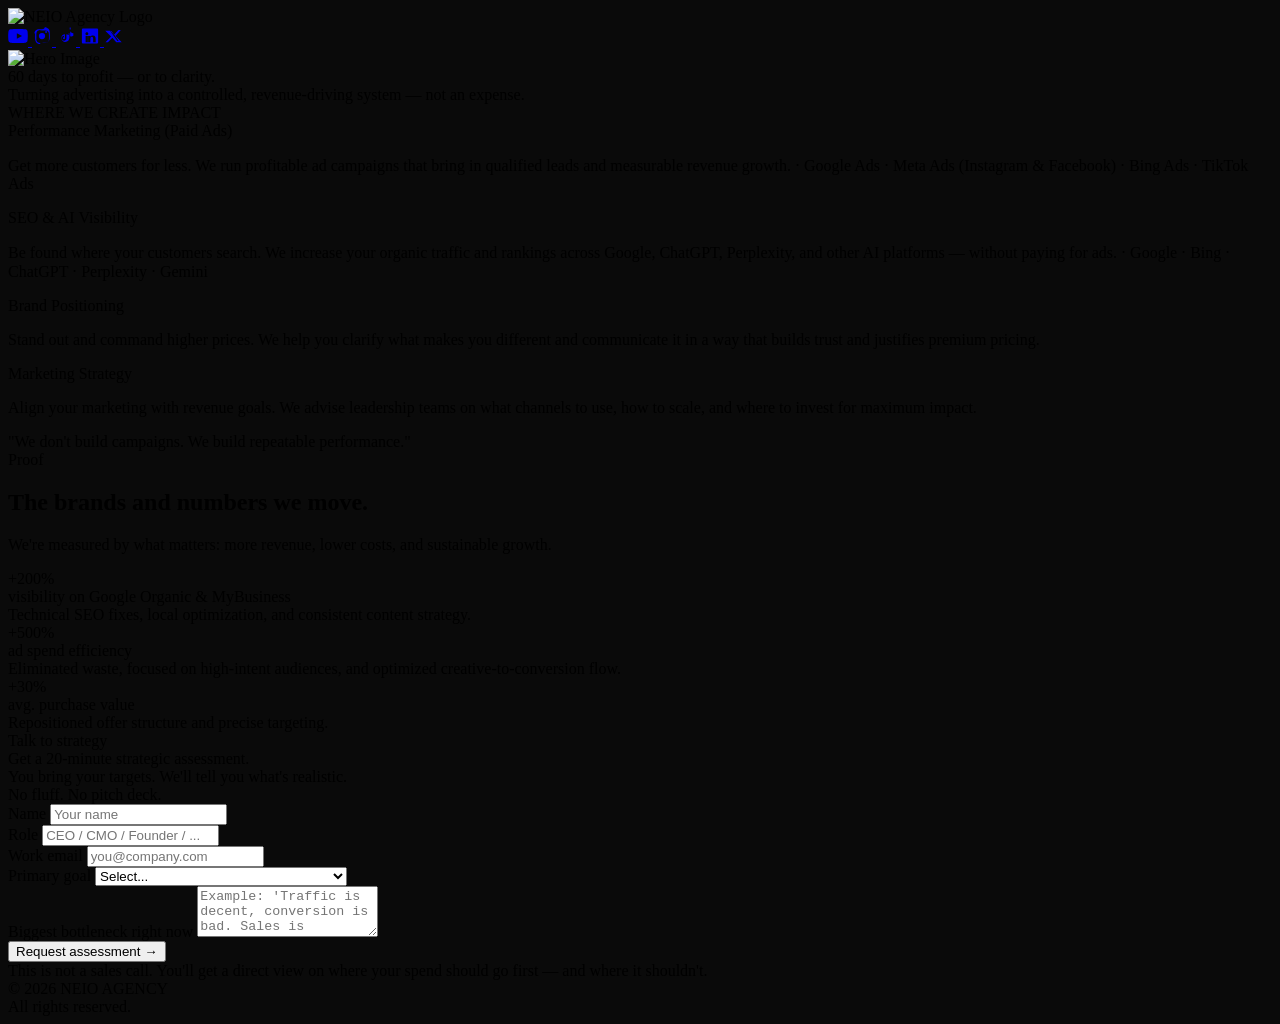
==== index.html @ 78f66f91 "Update index.html" ====
<!DOCTYPE html>
<html lang="en" class="bg-[#0A0A0A] text-[#F5F5F5] antialiased">
<head>
  <link rel="icon" type="image/png" href="/Favicon.png" />
  <meta charset="UTF-8" />
  <meta name="viewport" content="width=device-width,initial-scale=1" />
  <title>AGENCY — Because Not Everyone Is Online</title>
  <meta name="description" content="Performance marketing, conversion architecture, UX, and strategic advisory for CEOs, founders, and CMOs." />
  <script src="https://cdn.tailwindcss.com"></script>
  <script>
    tailwind.config = {
      theme: {
        extend: {
          colors: {
            bg: "#0A0A0A",
            panel: "#141414",
            line: "#2A2A2A",
            txt: "#F5F5F5",
            dim: "#8F8F8F",
          },
          boxShadow: {
            card: "0 24px 64px -8px rgba(0,0,0,0.6)",
            soft: "0 16px 40px -4px rgba(0,0,0,0.4)"
          },
          borderRadius: {
            "2xl": "1rem",
            "3xl": "1.5rem"
          }
        }
      }
    }
  </script>
  <style>
    body{font-feature-settings:"ss01" 1,"ss02" 1;background-color:#0A0A0A}
    .fade-image-container {
      position: relative;
      width: 100%;
      overflow: hidden;
      min-height: 400px;
      display: flex;
      align-items: center;
      justify-content: center;
    }
    .fade-image-container img {
      display: block;
      width: 100%;
      height: 400px;
      object-fit: cover;
      object-position: center;
      position: relative;
      z-index: 1;
    }
    .fade-image-container::before,
    .fade-image-container::after {
      content: "";
      position: absolute;
      top: 0;
      width: 16%;
      height: 100%;
      z-index: 2;
      pointer-events: none;
    }
    .fade-image-container::before {
      left: 0;
      background: linear-gradient(to right, #0A0A0A 0%, transparent 100%);
    }
    .fade-image-container::after {
      right: 0;
      background: linear-gradient(to left, #0A0A0A 0%, transparent 100%);
    }
    .fade-image-heading {
      position: absolute;
      top: 50%;
      left: 50%;
      transform: translate(-50%,-50%);
      z-index: 3;
      color: #fff;
      font-size: 2.5rem;
      text-align: center;
      font-weight: 700;
      text-shadow: 0 2px 12px #0A0A0A88;
      mix-blend-mode: lighten;
      white-space: normal;
      width: 80%;
      line-height: 1.1;
      letter-spacing: -0.02em;
    }
    @media (max-width: 600px) {
      .fade-image-container img {
        height: 250px;
      }
      .fade-image-heading {
        font-size: 1.2rem;
        width: 95%;
      }
      .fade-image-container {
        min-height: 250px;
      }
    }
  </style>
</head>
<body class="bg-bg text-txt flex flex-col min-h-screen">

  <!-- HEADER / LOGO & SOCIAL ICONS -->
  <header class="w-full border-b border-line/40 bg-[#0A0A0A]/80 backdrop-blur-sm relative z-10">
    <div class="max-w-6xl mx-auto px-6 py-4 flex items-center justify-between text-[12px] leading-none">
      <div class="flex items-center gap-4">
        <img src="https://raw.githubusercontent.com/SamiDlikan/Neio-Agency/main/NEIO%20225x225.png" alt="NEIO Agency Logo" class="h-20 w-20 rounded-full border border-line/40" />
      </div>
      <div class="flex space-x-6 items-center">
  <!-- YouTube -->
  <a href="https://www.youtube.com/@NEIOAgency" target="_blank" rel="noopener" aria-label="YouTube">
    <svg viewBox="0 0 32 32" fill="currentColor" width="20" height="20"><path d="M31.204 8.333c-.384-1.439-1.511-2.565-2.949-2.947C25.48 4.902 16 4.902 16 4.902s-9.48 0-12.255.484c-1.438.383-2.565 1.507-2.949 2.947C.308 11.119.308 16,.308 16s0 4.881.488 7.667c.384 1.439 1.511 2.564 2.949 2.947C6.52 27.098 16 27.098 16 27.098s9.48 0 12.255-.484c1.438-.383 2.565-1.507 2.949-2.947.488-2.786.488-7.667.488-7.667s0-4.881-.488-7.667zm-17.045 11.947V11.72l8.261 4.28-8.261 4.28z"/></svg>
  </a>
        <!-- Instagram -->
        <a href="https://www.instagram.com/neio.agency/" target="_blank" rel="noopener" aria-label="Instagram">
          <svg viewBox="0 0 32 32" fill="currentColor" width="20" height="20"><path d="M16 7c2.93 0 3.283.012 4.437.064C22.64 7.127 23.373 7.36 23.95 7.638c.558.265 1.012.604 1.455 1.047.444.443.782.896 1.047 1.455.279.575.511 1.308.574 2.513.052 1.154.064 1.507.064 4.437s-.012 3.283-.064 4.437c-.063 1.205-.295 1.938-.574 2.513-.265.559-.603 1.012-1.047 1.455-.443.443-.897.782-1.455 1.047-.577.278-1.309.511-2.513.574-1.154.052-1.507.064-4.437.064s-3.283-.012-4.437-.064c-1.204-.063-1.937-.296-2.513-.574-.559-.265-1.012-.604-1.455-1.047-.444-.443-.782-.896-1.047-1.455-.279-.575-.511-1.308-.574-2.513C7.012 19.72 7 19.367 7 16.5s.012-3.283.064-4.437c.063-1.205.295-1.938.574-2.513.265-.559.603-1.012 1.047-1.455.443-.443.897-.782 1.455-1.047.577-.278 1.309-.511 2.513-.574C12.716 7.012 13.07 7 16 7zm0-2C13.013 5 12.633 5.012 11.472 5.064c-1.313.06-2.222.276-3.121.576-1.012.33-1.814.753-2.617 1.556-.803.803-1.226 1.605-1.556 2.617-.3.899-.516 1.808-.576 3.121C5.012 10.367 5 10.747 5 13.734v4.531c.012 1.188.064 1.567.064 2.728.06 1.313.276 2.222.576 3.121.33 1.012.753 1.814 1.556 2.617.803.803 1.605 1.226 2.617 1.556.899.3 1.808.516 3.121.576C12.633 26.988 13.013 27 16 27c2.987 0 3.367-.012 4.528-.064 1.313-.06 2.222-.276 3.121-.576 1.012-.33 1.814-.753 2.617-1.556.803-.803 1.226-1.605 1.556-2.617.3-.899.516-1.808.576-3.121.052-1.154.064-1.507.064-4.528s-.012-3.373-.064-4.528c-.06-1.313-.276-2.222-.576-3.121-.33-1.012-.753-1.814-1.556-2.617-.803-.803-1.605-1.226-2.617-1.556-.899-.3-1.808-.516-3.121-.576C19.367 5.012 18.987 5 16 5z"/><circle cx="16" cy="16" r="5"/><circle cx="22.5" cy="9.5" r="1.5"/></svg>
        </a>
        <!-- TikTok -->
        <a href="https://www.tiktok.com/@neio.agency?lang=de-DE" target="_blank" rel="noopener" aria-label="TikTok">
  <svg viewBox="0 0 32 32" fill="currentColor" width="20" height="20"><path d="M21.48 11.78v7.01c0 3.92-3.33 7.11-7.44 6.67-3.22-.35-5.58-3.23-5.51-6.53.06-3.13 2.72-5.58 5.76-5.6V19.4c0 .91-.74 1.63-1.66 1.59-.87-.03-1.52-.78-1.5-1.65.02-.85.73-1.53 1.59-1.5.02 0 .04.01.06.01v-2.09c-2.09.02-3.78 1.74-3.75 3.81.03 2.13 1.81 3.87 3.94 3.85 2.04-.02 3.7-1.67 3.7-3.71v-6.34c.84.37 1.77.58 2.74.58.41 0 .81-.03 1.21-.08v-2c-.77.11-1.54.03-2.21-.21zm1.21-5.15v9.81c1.71.7 3.68.4 5.06-.87V11.7c-1.51 0-2.84-.61-3.81-1.59-.71-.71-1.19-1.6-1.25-2.62zm-1.21-4.11h2V5.7c-.53 0-1.04-.06-1.55-.19V2.52z"/></svg>
</a>
     <!-- LinkedIn -->
  <a href="https://www.linkedin.com/company/neio-agency/?viewAsMember=true" target="_blank" rel="noopener" aria-label="LinkedIn">
    <svg viewBox="0 0 32 32" fill="currentColor" width="20" height="20"><path d="M27 4H5c-1.1 0-2 .9-2 2v20c0 1.1.9 2 2 2h22c1.1 0 2-.9 2-2V6c0-1.1-.9-2-2-2zm-14 22h-4v-10h4v10zm-2-11.2c-1.28 0-2.32-1.05-2.32-2.35s1.04-2.35 2.32-2.35 2.32 1.05 2.32 2.35c0 1.3-1.04 2.35-2.32 2.35zm14 11.2h-4v-5.61c0-1.47-.03-3.37-2.06-3.37-2.06 0-2.37 1.61-2.37 3.27v5.71h-4v-10h3.85v1.35h.06c.54-.97 1.84-2 3.79-2 4.05 0 4.8 2.67 4.8 6.13v4.52z"/></svg>
  </a>

  <!-- X / Twitter -->
  <a href="https://x.com/neio_agency" target="_blank" rel="noopener" aria-label="X">
    <svg viewBox="0 0 32 32" fill="currentColor" width="20" height="20"><path d="M23.079 6.52h3.831l-8.372 9.57 9.87 9.89H19.606l-6.243-7.066-7.137 7.066H2.393l8.987-9.09-9.42-9.37h8.225l5.686 6.426zm-1.657 17.34h2.125L11.96 8.01h-2.091z"/></svg>
  </a>
      </div>
    </div>
  </header>

  <main class="flex-1 flex flex-col gap-24 pb-24">
    <section class="pt-5 md:pt-10 px-0">
<div class="relative w-full h-screen overflow-hidden bg-black">
  <img 
    src="https://raw.githubusercontent.com/SamiDlikan/Neio-Agency/main/IMG_6961.JPG" 
    alt="Hero Image" 
    class="w-full h-full object-cover"
  />
  <div class="absolute inset-0 bg-black/40 flex flex-col items-center justify-center text-center px-6 py-20 md:px-12 lg:px-24">
    <div class="text-4xl md:text-6xl lg:text-7xl font-bold text-white mb-6 leading-none tracking-tight">
      60 days to profit — or to clarity.
    </div>
    <div class="text-base md:text-lg lg:text-xl xl:text-2xl text-white/90 max-w-2xl mx-auto leading-relaxed">
      Turning advertising into a controlled, revenue-driving system — not an expense.
    </div>
  </div>
</div>
<section class="px-6 mt-2 flex justify-center">
  <div class="max-w-2xl mx-auto bg-panel border border-line/60 rounded-3xl shadow-card p-6 flex flex-col gap-6 items-center">
    <div class="text-xs font-medium uppercase text-dim tracking-wider mb-2 text-center">
      WHERE WE CREATE IMPACT
    </div>
    <div class="grid gap-6 text-sm leading-relaxed w-full">
      <div>
        <div class="text-txt font-medium tracking-tight text-center">Performance Marketing (Paid Ads)</div>
        <p class="text-dim text-[13px] leading-relaxed text-center">
          Get more customers for less. We run profitable ad campaigns that bring in qualified leads and measurable revenue growth. ⋅ Google Ads ⋅ Meta Ads (Instagram & Facebook) ⋅ Bing Ads ⋅ TikTok Ads
        </p>
      </div>
      <div>
        <div class="text-txt font-medium tracking-tight text-center">SEO & AI Visibility</div>
        <p class="text-dim text-[13px] leading-relaxed text-center">
          Be found where your customers search. We increase your organic traffic and rankings across Google, ChatGPT, Perplexity, and other AI platforms — without paying for ads. ⋅ Google ⋅ Bing ⋅ ChatGPT ⋅ Perplexity ⋅ Gemini
        </p>
      </div>
      <div>
        <div class="text-txt font-medium tracking-tight text-center">Brand Positioning</div>
        <p class="text-dim text-[13px] leading-relaxed text-center">
          Stand out and command higher prices. We help you clarify what makes you different and communicate it in a way that builds trust and justifies premium pricing.
        </p>
      </div>
      <div>
        <div class="text-txt font-medium tracking-tight text-center">Marketing Strategy</div>
        <p class="text-dim text-[13px] leading-relaxed text-center">
          Align your marketing with revenue goals. We advise leadership teams on what channels to use, how to scale, and where to invest for maximum impact.
        </p>
      </div>
    </div>
    <div class="text-[10px] text-dim leading-relaxed pt-2 border-t border-line/40 text-center">
      "We don't build campaigns. We build repeatable performance."
    </div>
  </div>

<section class="px-6 mt-16 md:mt-24 lg:mt-32">
  <div class="max-w-6xl mx-auto flex flex-col gap-8">
    <div>
      <div class="text-xs font-medium uppercase text-dim tracking-wider">
        Proof
      </div>
      <h2 class="text-xl md:text-2xl font-semibold text-txt tracking-tight mt-2">
        The brands and numbers we move.
      </h2>
      <p class="text-dim text-sm md:text-base leading-relaxed mt-4 max-w-2xl">
        We're measured by what matters: more revenue, lower costs, and sustainable growth.
      </p>
    </div>
    <div class="grid grid-cols-1 gap-6 max-w-2xl mx-auto">
      <div class="bg-panel border border-line/60 rounded-2xl p-6 flex flex-col gap-3 shadow-soft">
        <div class="text-3xl font-semibold text-txt leading-none tracking-tight">
          +200%
        </div>
        <div class="text-txt/80 text-sm font-medium leading-snug">
          visibility on Google Organic & MyBusiness
        </div>
        <div class="text-dim text-[12px] leading-relaxed">
          Technical SEO fixes, local optimization, and consistent content strategy.
        </div>
      </div>
      <div class="bg-panel border border-line/60 rounded-2xl p-6 flex flex-col gap-3 shadow-soft">
        <div class="text-3xl font-semibold text-txt leading-none tracking-tight">
          +500%
        </div>
        <div class="text-txt/80 text-sm font-medium leading-snug">
          ad spend efficiency
        </div>
        <div class="text-dim text-[12px] leading-relaxed">
          Eliminated waste, focused on high-intent audiences, and optimized creative-to-conversion flow.
        </div>
      </div>
      <div class="bg-panel border border-line/60 rounded-2xl p-6 flex flex-col gap-3 shadow-soft">
        <div class="text-3xl font-semibold text-txt leading-none tracking-tight">
          +30%
        </div>
        <div class="text-txt/80 text-sm font-medium leading-snug">
          avg. purchase value
        </div>
        <div class="text-dim text-[12px] leading-relaxed">
          Repositioned offer structure and precise targeting.
        </div>
      </div>
    </div>
  </div>
</section>

   <section id="contact" class="px-6 mt-16 md:mt-24 lg:mt-32">
       <div class="max-w-xl mx-auto w-full bg-panel border border-line/60 rounded-3xl shadow-card p-6 flex flex-col gap-6">
        <div class="flex flex-col gap-2">
          <div class="text-xs font-medium uppercase text-dim tracking-wider">
            Talk to strategy
          </div>
          <div class="text-lg md:text-xl font-semibold text-txt leading-tight tracking-tight">
            Get a 20-minute strategic assessment.
          </div>
          <div class="text-[12px] text-dim leading-relaxed">
            You bring your targets. We'll tell you what's realistic.<br>No fluff. No pitch deck.
          </div>
        </div>
        <form
  class="grid gap-4 text-sm"
  action="https://formspree.io/f/meovjjww"
  method="POST"
>
  <div class="grid md:grid-cols-2 gap-4">
    <div class="flex flex-col gap-2">
      <label class="text-[11px] text-dim">Name</label>
      <input
        required
        name="name"
        class="bg-bg border border-line/60 rounded-xl px-4 py-3 text-txt placeholder:text-dim/50 text-sm focus:outline-none focus:border-[#F5F5F5]/80"
        placeholder="Your name"
        type="text"
      />
    </div>

    <div class="flex flex-col gap-2">
      <label class="text-[11px] text-dim">Role</label>
      <input
        required
        name="role"
        class="bg-bg border border-line/60 rounded-xl px-4 py-3 text-txt placeholder:text-dim/50 text-sm focus:outline-none focus:border-[#F5F5F5]/80"
        placeholder="CEO / CMO / Founder / ..."
        type="text"
      />
    </div>
  </div>

  <div class="grid md:grid-cols-2 gap-4">
    <div class="flex flex-col gap-2">
      <label class="text-[11px] text-dim">Work email</label>
      <input
        required
        name="email"
        type="email"
        class="bg-bg border border-line/60 rounded-xl px-4 py-3 text-txt placeholder:text-dim/50 text-sm focus:outline-none focus:border-[#F5F5F5]/80"
        placeholder="you@company.com"
      />
    </div>

    <div class="flex flex-col gap-2">
      <label class="text-[11px] text-dim">Primary goal</label>
      <select
        required
        name="goal"
        class="bg-bg border border-line/60 rounded-xl px-4 py-3 text-txt text-sm focus:outline-none focus:border-[#F5F5F5]/80"
      >
        <option value="">Select...</option>
        <option>Increase qualified pipeline</option>
        <option>Stabilize acquisition cost</option>
        <option>Improve conversion rate</option>
        <option>Reposition brand / justify higher pricing</option>
        <option>Build internal marketing capability</option>
      </select>
    </div>
  </div>

  <div class="flex flex-col gap-2">
    <label class="text-[11px] text-dim">Biggest bottleneck right now</label>
    <textarea
      name="bottleneck"
      rows="3"
      class="bg-bg border border-line/60 rounded-xl px-4 py-3 text-txt placeholder:text-dim/50 text-sm focus:outline-none focus:border-[#F5F5F5]/80"
      placeholder="Example: 'Traffic is decent, conversion is bad. Sales is complaining about lead quality.'"
    ></textarea>
  </div>

  <button
    type="submit"
    class="bg-[#F5F5F5] text-[#0A0A0A] font-semibold text-sm rounded-xl px-4 py-3 text-center hover:opacity-90 transition"
  >
    Request assessment →
  </button>

  <div class="text-[10px] text-dim leading-relaxed">
    This is not a sales call. You'll get a direct view on where your spend should
    go first — and where it shouldn't.
  </div>
</form>

      </div>
    </section>
  </main>

  <footer class="border-t border-line/40 bg-[#0A0A0A]/60 backdrop-blur-md">
    <div class="max-w-6xl mx-auto px-6 py-12 text-[11px] text-dim flex flex-row gap-4 md:items-start md:justify-between">
      <div class="flex flex-col gap-1 text-dim/80">
        
       
      </div>
      <div class="flex flex-col gap-1 text-dim/60 text-right md:text-left">
        <div>© <span id="year"></span> NEIO AGENCY</div>
        <div>All rights reserved.</div>
      </div>
    </div>
  </footer>
  <script>
    document.getElementById("year").textContent = new Date().getFullYear();
  </script>
</body>
</html>
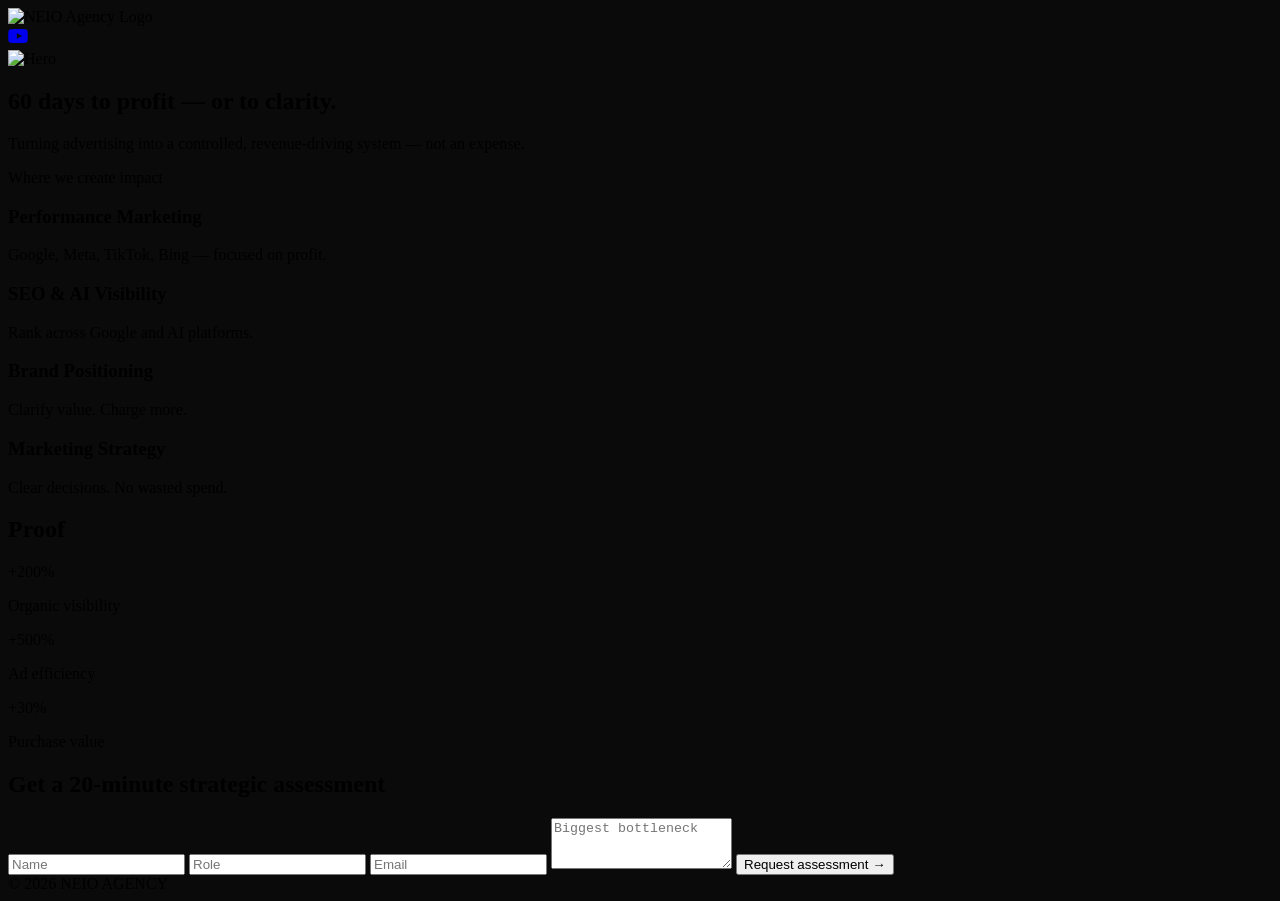
==== commit d3787b14: "Update index.html" ====
--- a/index.html
+++ b/index.html
@@ -6,6 +6,7 @@
   <meta name="viewport" content="width=device-width,initial-scale=1" />
   <title>AGENCY — Because Not Everyone Is Online</title>
   <meta name="description" content="Performance marketing, conversion architecture, UX, and strategic advisory for CEOs, founders, and CMOs." />
+
   <script src="https://cdn.tailwindcss.com"></script>
   <script>
     tailwind.config = {
@@ -30,326 +31,133 @@
       }
     }
   </script>
+
   <style>
-    body{font-feature-settings:"ss01" 1,"ss02" 1;background-color:#0A0A0A}
-    .fade-image-container {
-      position: relative;
-      width: 100%;
-      overflow: hidden;
-      min-height: 400px;
-      display: flex;
-      align-items: center;
-      justify-content: center;
-    }
-    .fade-image-container img {
-      display: block;
-      width: 100%;
-      height: 400px;
-      object-fit: cover;
-      object-position: center;
-      position: relative;
-      z-index: 1;
-    }
-    .fade-image-container::before,
-    .fade-image-container::after {
-      content: "";
-      position: absolute;
-      top: 0;
-      width: 16%;
-      height: 100%;
-      z-index: 2;
-      pointer-events: none;
-    }
-    .fade-image-container::before {
-      left: 0;
-      background: linear-gradient(to right, #0A0A0A 0%, transparent 100%);
-    }
-    .fade-image-container::after {
-      right: 0;
-      background: linear-gradient(to left, #0A0A0A 0%, transparent 100%);
-    }
-    .fade-image-heading {
-      position: absolute;
-      top: 50%;
-      left: 50%;
-      transform: translate(-50%,-50%);
-      z-index: 3;
-      color: #fff;
-      font-size: 2.5rem;
-      text-align: center;
-      font-weight: 700;
-      text-shadow: 0 2px 12px #0A0A0A88;
-      mix-blend-mode: lighten;
-      white-space: normal;
-      width: 80%;
-      line-height: 1.1;
-      letter-spacing: -0.02em;
-    }
-    @media (max-width: 600px) {
-      .fade-image-container img {
-        height: 250px;
-      }
-      .fade-image-heading {
-        font-size: 1.2rem;
-        width: 95%;
-      }
-      .fade-image-container {
-        min-height: 250px;
-      }
+    body {
+      font-feature-settings: "ss01" 1, "ss02" 1;
+      background-color: #0A0A0A;
     }
   </style>
 </head>
+
 <body class="bg-bg text-txt flex flex-col min-h-screen">
 
-  <!-- HEADER / LOGO & SOCIAL ICONS -->
-  <header class="w-full border-b border-line/40 bg-[#0A0A0A]/80 backdrop-blur-sm relative z-10">
-    <div class="max-w-6xl mx-auto px-6 py-4 flex items-center justify-between text-[12px] leading-none">
-      <div class="flex items-center gap-4">
-        <img src="https://raw.githubusercontent.com/SamiDlikan/Neio-Agency/main/NEIO%20225x225.png" alt="NEIO Agency Logo" class="h-20 w-20 rounded-full border border-line/40" />
-      </div>
-      <div class="flex space-x-6 items-center">
-  <!-- YouTube -->
-  <a href="https://www.youtube.com/@NEIOAgency" target="_blank" rel="noopener" aria-label="YouTube">
-    <svg viewBox="0 0 32 32" fill="currentColor" width="20" height="20"><path d="M31.204 8.333c-.384-1.439-1.511-2.565-2.949-2.947C25.48 4.902 16 4.902 16 4.902s-9.48 0-12.255.484c-1.438.383-2.565 1.507-2.949 2.947C.308 11.119.308 16,.308 16s0 4.881.488 7.667c.384 1.439 1.511 2.564 2.949 2.947C6.52 27.098 16 27.098 16 27.098s9.48 0 12.255-.484c1.438-.383 2.565-1.507 2.949-2.947.488-2.786.488-7.667.488-7.667s0-4.881-.488-7.667zm-17.045 11.947V11.72l8.261 4.28-8.261 4.28z"/></svg>
-  </a>
-        <!-- Instagram -->
-        <a href="https://www.instagram.com/neio.agency/" target="_blank" rel="noopener" aria-label="Instagram">
-          <svg viewBox="0 0 32 32" fill="currentColor" width="20" height="20"><path d="M16 7c2.93 0 3.283.012 4.437.064C22.64 7.127 23.373 7.36 23.95 7.638c.558.265 1.012.604 1.455 1.047.444.443.782.896 1.047 1.455.279.575.511 1.308.574 2.513.052 1.154.064 1.507.064 4.437s-.012 3.283-.064 4.437c-.063 1.205-.295 1.938-.574 2.513-.265.559-.603 1.012-1.047 1.455-.443.443-.897.782-1.455 1.047-.577.278-1.309.511-2.513.574-1.154.052-1.507.064-4.437.064s-3.283-.012-4.437-.064c-1.204-.063-1.937-.296-2.513-.574-.559-.265-1.012-.604-1.455-1.047-.444-.443-.782-.896-1.047-1.455-.279-.575-.511-1.308-.574-2.513C7.012 19.72 7 19.367 7 16.5s.012-3.283.064-4.437c.063-1.205.295-1.938.574-2.513.265-.559.603-1.012 1.047-1.455.443-.443.897-.782 1.455-1.047.577-.278 1.309-.511 2.513-.574C12.716 7.012 13.07 7 16 7zm0-2C13.013 5 12.633 5.012 11.472 5.064c-1.313.06-2.222.276-3.121.576-1.012.33-1.814.753-2.617 1.556-.803.803-1.226 1.605-1.556 2.617-.3.899-.516 1.808-.576 3.121C5.012 10.367 5 10.747 5 13.734v4.531c.012 1.188.064 1.567.064 2.728.06 1.313.276 2.222.576 3.121.33 1.012.753 1.814 1.556 2.617.803.803 1.605 1.226 2.617 1.556.899.3 1.808.516 3.121.576C12.633 26.988 13.013 27 16 27c2.987 0 3.367-.012 4.528-.064 1.313-.06 2.222-.276 3.121-.576 1.012-.33 1.814-.753 2.617-1.556.803-.803 1.226-1.605 1.556-2.617.3-.899.516-1.808.576-3.121.052-1.154.064-1.507.064-4.528s-.012-3.373-.064-4.528c-.06-1.313-.276-2.222-.576-3.121-.33-1.012-.753-1.814-1.556-2.617-.803-.803-1.605-1.226-2.617-1.556-.899-.3-1.808-.516-3.121-.576C19.367 5.012 18.987 5 16 5z"/><circle cx="16" cy="16" r="5"/><circle cx="22.5" cy="9.5" r="1.5"/></svg>
-        </a>
-        <!-- TikTok -->
-        <a href="https://www.tiktok.com/@neio.agency?lang=de-DE" target="_blank" rel="noopener" aria-label="TikTok">
-  <svg viewBox="0 0 32 32" fill="currentColor" width="20" height="20"><path d="M21.48 11.78v7.01c0 3.92-3.33 7.11-7.44 6.67-3.22-.35-5.58-3.23-5.51-6.53.06-3.13 2.72-5.58 5.76-5.6V19.4c0 .91-.74 1.63-1.66 1.59-.87-.03-1.52-.78-1.5-1.65.02-.85.73-1.53 1.59-1.5.02 0 .04.01.06.01v-2.09c-2.09.02-3.78 1.74-3.75 3.81.03 2.13 1.81 3.87 3.94 3.85 2.04-.02 3.7-1.67 3.7-3.71v-6.34c.84.37 1.77.58 2.74.58.41 0 .81-.03 1.21-.08v-2c-.77.11-1.54.03-2.21-.21zm1.21-5.15v9.81c1.71.7 3.68.4 5.06-.87V11.7c-1.51 0-2.84-.61-3.81-1.59-.71-.71-1.19-1.6-1.25-2.62zm-1.21-4.11h2V5.7c-.53 0-1.04-.06-1.55-.19V2.52z"/></svg>
-</a>
-     <!-- LinkedIn -->
-  <a href="https://www.linkedin.com/company/neio-agency/?viewAsMember=true" target="_blank" rel="noopener" aria-label="LinkedIn">
-    <svg viewBox="0 0 32 32" fill="currentColor" width="20" height="20"><path d="M27 4H5c-1.1 0-2 .9-2 2v20c0 1.1.9 2 2 2h22c1.1 0 2-.9 2-2V6c0-1.1-.9-2-2-2zm-14 22h-4v-10h4v10zm-2-11.2c-1.28 0-2.32-1.05-2.32-2.35s1.04-2.35 2.32-2.35 2.32 1.05 2.32 2.35c0 1.3-1.04 2.35-2.32 2.35zm14 11.2h-4v-5.61c0-1.47-.03-3.37-2.06-3.37-2.06 0-2.37 1.61-2.37 3.27v5.71h-4v-10h3.85v1.35h.06c.54-.97 1.84-2 3.79-2 4.05 0 4.8 2.67 4.8 6.13v4.52z"/></svg>
-  </a>
+<!-- HEADER -->
+<header class="w-full border-b border-line/40 bg-[#0A0A0A]/80 backdrop-blur-sm">
+  <div class="max-w-6xl mx-auto px-6 py-4 flex items-center justify-between text-[12px]">
+    <img src="https://raw.githubusercontent.com/SamiDlikan/Neio-Agency/main/NEIO%20225x225.png"
+         alt="NEIO Agency Logo"
+         class="h-20 w-20 rounded-full border border-line/40" />
 
-  <!-- X / Twitter -->
-  <a href="https://x.com/neio_agency" target="_blank" rel="noopener" aria-label="X">
-    <svg viewBox="0 0 32 32" fill="currentColor" width="20" height="20"><path d="M23.079 6.52h3.831l-8.372 9.57 9.87 9.89H19.606l-6.243-7.066-7.137 7.066H2.393l8.987-9.09-9.42-9.37h8.225l5.686 6.426zm-1.657 17.34h2.125L11.96 8.01h-2.091z"/></svg>
-  </a>
-      </div>
-    </div>
-  </header>
-
-  <main class="flex-1 flex flex-col gap-24 pb-24">
-    <section class="pt-5 md:pt-10 px-0">
-<div class="relative w-full h-screen overflow-hidden bg-black">
-  <img 
-    src="https://raw.githubusercontent.com/SamiDlikan/Neio-Agency/main/IMG_6961.JPG" 
-    alt="Hero Image" 
-    class="w-full h-full object-cover"
-  />
-  <div class="absolute inset-0 bg-black/40 flex flex-col items-center justify-center text-center px-6 py-20 md:px-12 lg:px-24">
-    <div class="text-4xl md:text-6xl lg:text-7xl font-bold text-white mb-6 leading-none tracking-tight">
-      60 days to profit — or to clarity.
-    </div>
-    <div class="text-base md:text-lg lg:text-xl xl:text-2xl text-white/90 max-w-2xl mx-auto leading-relaxed">
-      Turning advertising into a controlled, revenue-driving system — not an expense.
+    <div class="flex gap-6 items-center">
+      <!-- Social icons unchanged -->
+      <!-- YouTube -->
+      <a href="https://www.youtube.com/@NEIOAgency" target="_blank" rel="noopener">
+        <svg viewBox="0 0 32 32" fill="currentColor" width="20" height="20">
+          <path d="M31.204 8.333c-.384-1.439-1.511-2.565-2.949-2.947C25.48 4.902 16 4.902 16 4.902s-9.48 0-12.255.484c-1.438.383-2.565 1.507-2.949 2.947C.308 11.119.308 16 .308 16s0 4.881.488 7.667c.384 1.439 1.511 2.564 2.949 2.947C6.52 27.098 16 27.098 16 27.098s9.48 0 12.255-.484c1.438-.383 2.565-1.507 2.949-2.947.488-2.786.488-7.667.488-7.667s0-4.881-.488-7.667zm-17.045 11.947V11.72l8.261 4.28-8.261 4.28z"/>
+        </svg>
+      </a>
     </div>
   </div>
-</div>
-<section class="px-6 mt-2 flex justify-center">
-  <div class="max-w-2xl mx-auto bg-panel border border-line/60 rounded-3xl shadow-card p-6 flex flex-col gap-6 items-center">
-    <div class="text-xs font-medium uppercase text-dim tracking-wider mb-2 text-center">
-      WHERE WE CREATE IMPACT
-    </div>
-    <div class="grid gap-6 text-sm leading-relaxed w-full">
+</header>
+
+<main class="flex-1 flex flex-col gap-24 pb-24">
+
+<!-- HERO -->
+<section class="w-full h-screen relative">
+  <img src="https://raw.githubusercontent.com/SamiDlikan/Neio-Agency/main/IMG_6961.JPG"
+       alt="Hero"
+       class="absolute inset-0 w-full h-full object-cover" />
+
+  <div class="absolute inset-0 bg-black/40 flex flex-col items-center justify-center text-center px-6">
+    <h1 class="text-4xl md:text-6xl lg:text-7xl font-bold mb-6">
+      60 days to profit — or to clarity.
+    </h1>
+    <p class="text-base md:text-lg max-w-2xl text-white/90">
+      Turning advertising into a controlled, revenue-driving system — not an expense.
+    </p>
+  </div>
+</section>
+
+<!-- SERVICES -->
+<section class="px-6 flex justify-center">
+  <div class="max-w-2xl w-full bg-panel border border-line/60 rounded-3xl shadow-card p-6 flex flex-col gap-6">
+    <div class="text-xs uppercase text-dim text-center">Where we create impact</div>
+
+    <div class="flex flex-col gap-6 text-center">
       <div>
-        <div class="text-txt font-medium tracking-tight text-center">Performance Marketing (Paid Ads)</div>
-        <p class="text-dim text-[13px] leading-relaxed text-center">
-          Get more customers for less. We run profitable ad campaigns that bring in qualified leads and measurable revenue growth. ⋅ Google Ads ⋅ Meta Ads (Instagram & Facebook) ⋅ Bing Ads ⋅ TikTok Ads
-        </p>
+        <h3 class="font-medium">Performance Marketing</h3>
+        <p class="text-dim text-sm">Google, Meta, TikTok, Bing — focused on profit.</p>
       </div>
       <div>
-        <div class="text-txt font-medium tracking-tight text-center">SEO & AI Visibility</div>
-        <p class="text-dim text-[13px] leading-relaxed text-center">
-          Be found where your customers search. We increase your organic traffic and rankings across Google, ChatGPT, Perplexity, and other AI platforms — without paying for ads. ⋅ Google ⋅ Bing ⋅ ChatGPT ⋅ Perplexity ⋅ Gemini
-        </p>
+        <h3 class="font-medium">SEO & AI Visibility</h3>
+        <p class="text-dim text-sm">Rank across Google and AI platforms.</p>
       </div>
       <div>
-        <div class="text-txt font-medium tracking-tight text-center">Brand Positioning</div>
-        <p class="text-dim text-[13px] leading-relaxed text-center">
-          Stand out and command higher prices. We help you clarify what makes you different and communicate it in a way that builds trust and justifies premium pricing.
-        </p>
+        <h3 class="font-medium">Brand Positioning</h3>
+        <p class="text-dim text-sm">Clarify value. Charge more.</p>
       </div>
       <div>
-        <div class="text-txt font-medium tracking-tight text-center">Marketing Strategy</div>
-        <p class="text-dim text-[13px] leading-relaxed text-center">
-          Align your marketing with revenue goals. We advise leadership teams on what channels to use, how to scale, and where to invest for maximum impact.
-        </p>
-      </div>
-    </div>
-    <div class="text-[10px] text-dim leading-relaxed pt-2 border-t border-line/40 text-center">
-      "We don't build campaigns. We build repeatable performance."
-    </div>
-  </div>
-
-<section class="px-6 mt-16 md:mt-24 lg:mt-32">
-  <div class="max-w-6xl mx-auto flex flex-col gap-8">
-    <div>
-      <div class="text-xs font-medium uppercase text-dim tracking-wider">
-        Proof
-      </div>
-      <h2 class="text-xl md:text-2xl font-semibold text-txt tracking-tight mt-2">
-        The brands and numbers we move.
-      </h2>
-      <p class="text-dim text-sm md:text-base leading-relaxed mt-4 max-w-2xl">
-        We're measured by what matters: more revenue, lower costs, and sustainable growth.
-      </p>
-    </div>
-    <div class="grid grid-cols-1 gap-6 max-w-2xl mx-auto">
-      <div class="bg-panel border border-line/60 rounded-2xl p-6 flex flex-col gap-3 shadow-soft">
-        <div class="text-3xl font-semibold text-txt leading-none tracking-tight">
-          +200%
-        </div>
-        <div class="text-txt/80 text-sm font-medium leading-snug">
-          visibility on Google Organic & MyBusiness
-        </div>
-        <div class="text-dim text-[12px] leading-relaxed">
-          Technical SEO fixes, local optimization, and consistent content strategy.
-        </div>
-      </div>
-      <div class="bg-panel border border-line/60 rounded-2xl p-6 flex flex-col gap-3 shadow-soft">
-        <div class="text-3xl font-semibold text-txt leading-none tracking-tight">
-          +500%
-        </div>
-        <div class="text-txt/80 text-sm font-medium leading-snug">
-          ad spend efficiency
-        </div>
-        <div class="text-dim text-[12px] leading-relaxed">
-          Eliminated waste, focused on high-intent audiences, and optimized creative-to-conversion flow.
-        </div>
-      </div>
-      <div class="bg-panel border border-line/60 rounded-2xl p-6 flex flex-col gap-3 shadow-soft">
-        <div class="text-3xl font-semibold text-txt leading-none tracking-tight">
-          +30%
-        </div>
-        <div class="text-txt/80 text-sm font-medium leading-snug">
-          avg. purchase value
-        </div>
-        <div class="text-dim text-[12px] leading-relaxed">
-          Repositioned offer structure and precise targeting.
-        </div>
+        <h3 class="font-medium">Marketing Strategy</h3>
+        <p class="text-dim text-sm">Clear decisions. No wasted spend.</p>
       </div>
     </div>
   </div>
 </section>
 
-   <section id="contact" class="px-6 mt-16 md:mt-24 lg:mt-32">
-       <div class="max-w-xl mx-auto w-full bg-panel border border-line/60 rounded-3xl shadow-card p-6 flex flex-col gap-6">
-        <div class="flex flex-col gap-2">
-          <div class="text-xs font-medium uppercase text-dim tracking-wider">
-            Talk to strategy
-          </div>
-          <div class="text-lg md:text-xl font-semibold text-txt leading-tight tracking-tight">
-            Get a 20-minute strategic assessment.
-          </div>
-          <div class="text-[12px] text-dim leading-relaxed">
-            You bring your targets. We'll tell you what's realistic.<br>No fluff. No pitch deck.
-          </div>
-        </div>
-        <form
-  class="grid gap-4 text-sm"
-  action="https://formspree.io/f/meovjjww"
-  method="POST"
->
-  <div class="grid md:grid-cols-2 gap-4">
-    <div class="flex flex-col gap-2">
-      <label class="text-[11px] text-dim">Name</label>
-      <input
-        required
-        name="name"
-        class="bg-bg border border-line/60 rounded-xl px-4 py-3 text-txt placeholder:text-dim/50 text-sm focus:outline-none focus:border-[#F5F5F5]/80"
-        placeholder="Your name"
-        type="text"
-      />
-    </div>
+<!-- PROOF -->
+<section class="px-6">
+  <div class="max-w-2xl mx-auto flex flex-col gap-6">
+    <h2 class="text-xl font-semibold">Proof</h2>
 
-    <div class="flex flex-col gap-2">
-      <label class="text-[11px] text-dim">Role</label>
-      <input
-        required
-        name="role"
-        class="bg-bg border border-line/60 rounded-xl px-4 py-3 text-txt placeholder:text-dim/50 text-sm focus:outline-none focus:border-[#F5F5F5]/80"
-        placeholder="CEO / CMO / Founder / ..."
-        type="text"
-      />
+    <div class="flex flex-col gap-6">
+      <div class="bg-panel p-6 rounded-2xl border border-line/60">
+        <div class="text-3xl font-semibold">+200%</div>
+        <p class="text-dim text-sm">Organic visibility</p>
+      </div>
+
+      <div class="bg-panel p-6 rounded-2xl border border-line/60">
+        <div class="text-3xl font-semibold">+500%</div>
+        <p class="text-dim text-sm">Ad efficiency</p>
+      </div>
+
+      <div class="bg-panel p-6 rounded-2xl border border-line/60">
+        <div class="text-3xl font-semibold">+30%</div>
+        <p class="text-dim text-sm">Purchase value</p>
+      </div>
     </div>
   </div>
+</section>
 
-  <div class="grid md:grid-cols-2 gap-4">
-    <div class="flex flex-col gap-2">
-      <label class="text-[11px] text-dim">Work email</label>
-      <input
-        required
-        name="email"
-        type="email"
-        class="bg-bg border border-line/60 rounded-xl px-4 py-3 text-txt placeholder:text-dim/50 text-sm focus:outline-none focus:border-[#F5F5F5]/80"
-        placeholder="you@company.com"
-      />
-    </div>
+<!-- CONTACT -->
+<section class="px-6">
+  <div class="max-w-xl mx-auto bg-panel border border-line/60 rounded-3xl shadow-card p-6 flex flex-col gap-6">
+    <h2 class="text-lg font-semibold">Get a 20-minute strategic assessment</h2>
 
-    <div class="flex flex-col gap-2">
-      <label class="text-[11px] text-dim">Primary goal</label>
-      <select
-        required
-        name="goal"
-        class="bg-bg border border-line/60 rounded-xl px-4 py-3 text-txt text-sm focus:outline-none focus:border-[#F5F5F5]/80"
-      >
-        <option value="">Select...</option>
-        <option>Increase qualified pipeline</option>
-        <option>Stabilize acquisition cost</option>
-        <option>Improve conversion rate</option>
-        <option>Reposition brand / justify higher pricing</option>
-        <option>Build internal marketing capability</option>
-      </select>
-    </div>
+    <form action="https://formspree.io/f/meovjjww" method="POST" class="flex flex-col gap-4">
+      <input name="name" required placeholder="Name" class="bg-bg border border-line rounded-xl px-4 py-3" />
+      <input name="role" required placeholder="Role" class="bg-bg border border-line rounded-xl px-4 py-3" />
+      <input name="email" type="email" required placeholder="Email" class="bg-bg border border-line rounded-xl px-4 py-3" />
+      <textarea name="bottleneck" rows="3" placeholder="Biggest bottleneck" class="bg-bg border border-line rounded-xl px-4 py-3"></textarea>
+
+      <button class="bg-[#F5F5F5] text-[#0A0A0A] rounded-xl py-3 font-semibold">
+        Request assessment →
+      </button>
+    </form>
   </div>
+</section>
 
-  <div class="flex flex-col gap-2">
-    <label class="text-[11px] text-dim">Biggest bottleneck right now</label>
-    <textarea
-      name="bottleneck"
-      rows="3"
-      class="bg-bg border border-line/60 rounded-xl px-4 py-3 text-txt placeholder:text-dim/50 text-sm focus:outline-none focus:border-[#F5F5F5]/80"
-      placeholder="Example: 'Traffic is decent, conversion is bad. Sales is complaining about lead quality.'"
-    ></textarea>
-  </div>
+</main>
 
-  <button
-    type="submit"
-    class="bg-[#F5F5F5] text-[#0A0A0A] font-semibold text-sm rounded-xl px-4 py-3 text-center hover:opacity-90 transition"
-  >
-    Request assessment →
-  </button>
+<footer class="border-t border-line/40 px-6 py-10 text-xs text-dim text-center">
+  © <span id="year"></span> NEIO AGENCY
+</footer>
 
-  <div class="text-[10px] text-dim leading-relaxed">
-    This is not a sales call. You'll get a direct view on where your spend should
-    go first — and where it shouldn't.
-  </div>
-</form>
+<script>
+  document.getElementById("year").textContent = new Date().getFullYear();
+</script>
 
-      </div>
-    </section>
-  </main>
-
-  <footer class="border-t border-line/40 bg-[#0A0A0A]/60 backdrop-blur-md">
-    <div class="max-w-6xl mx-auto px-6 py-12 text-[11px] text-dim flex flex-row gap-4 md:items-start md:justify-between">
-      <div class="flex flex-col gap-1 text-dim/80">
-        
-       
-      </div>
-      <div class="flex flex-col gap-1 text-dim/60 text-right md:text-left">
-        <div>© <span id="year"></span> NEIO AGENCY</div>
-        <div>All rights reserved.</div>
-      </div>
-    </div>
-  </footer>
-  <script>
-    document.getElementById("year").textContent = new Date().getFullYear();
-  </script>
 </body>
 </html>
 
+
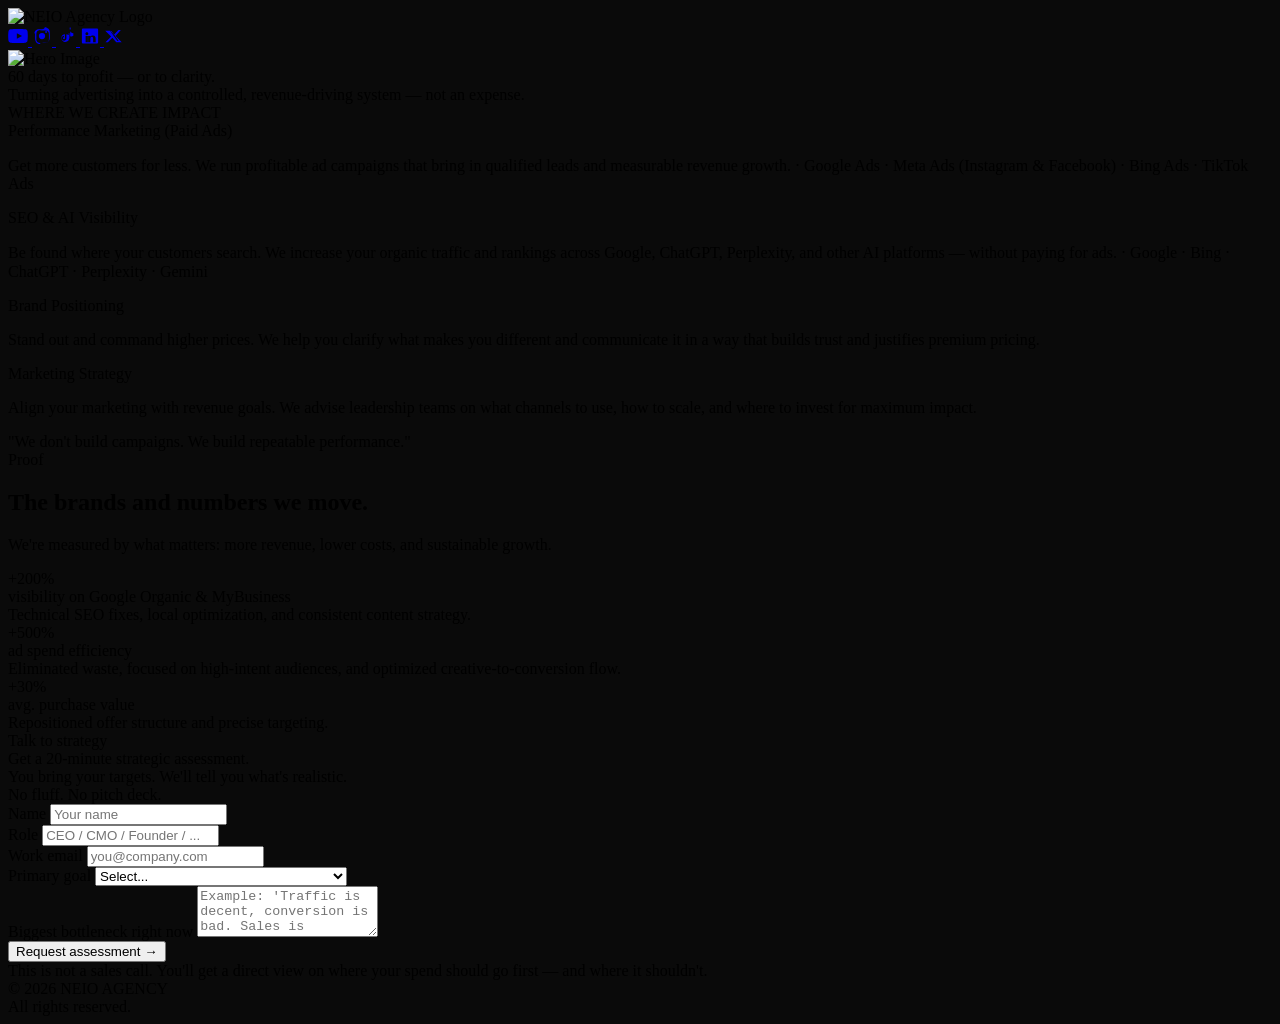
==== commit a9443635: "Update index.html" ====
--- a/index.html
+++ b/index.html
@@ -6,7 +6,6 @@
   <meta name="viewport" content="width=device-width,initial-scale=1" />
   <title>AGENCY — Because Not Everyone Is Online</title>
   <meta name="description" content="Performance marketing, conversion architecture, UX, and strategic advisory for CEOs, founders, and CMOs." />
-
   <script src="https://cdn.tailwindcss.com"></script>
   <script>
     tailwind.config = {
@@ -31,133 +30,325 @@
       }
     }
   </script>
-
   <style>
-    body {
-      font-feature-settings: "ss01" 1, "ss02" 1;
-      background-color: #0A0A0A;
+    body{font-feature-settings:"ss01" 1,"ss02" 1;background-color:#0A0A0A}
+    .fade-image-container {
+      position: relative;
+      width: 100%;
+      overflow: hidden;
+      min-height: 400px;
+      display: flex;
+      align-items: center;
+      justify-content: center;
+    }
+    .fade-image-container img {
+      display: block;
+      width: 100%;
+      height: 400px;
+      object-fit: cover;
+      object-position: center;
+      position: relative;
+      z-index: 1;
+    }
+    .fade-image-container::before,
+    .fade-image-container::after {
+      content: "";
+      position: absolute;
+      top: 0;
+      width: 16%;
+      height: 100%;
+      z-index: 2;
+      pointer-events: none;
+    }
+    .fade-image-container::before {
+      left: 0;
+      background: linear-gradient(to right, #0A0A0A 0%, transparent 100%);
+    }
+    .fade-image-container::after {
+      right: 0;
+      background: linear-gradient(to left, #0A0A0A 0%, transparent 100%);
+    }
+    .fade-image-heading {
+      position: absolute;
+      top: 50%;
+      left: 50%;
+      transform: translate(-50%,-50%);
+      z-index: 3;
+      color: #fff;
+      font-size: 2.5rem;
+      text-align: center;
+      font-weight: 700;
+      text-shadow: 0 2px 12px #0A0A0A88;
+      mix-blend-mode: lighten;
+      white-space: normal;
+      width: 80%;
+      line-height: 1.1;
+      letter-spacing: -0.02em;
+    }
+    @media (max-width: 600px) {
+      .fade-image-container img {
+        height: 250px;
+      }
+      .fade-image-heading {
+        font-size: 1.2rem;
+        width: 95%;
+      }
+      .fade-image-container {
+        min-height: 250px;
+      }
     }
   </style>
 </head>
-
 <body class="bg-bg text-txt flex flex-col min-h-screen">
 
-<!-- HEADER -->
-<header class="w-full border-b border-line/40 bg-[#0A0A0A]/80 backdrop-blur-sm">
-  <div class="max-w-6xl mx-auto px-6 py-4 flex items-center justify-between text-[12px]">
-    <img src="https://raw.githubusercontent.com/SamiDlikan/Neio-Agency/main/NEIO%20225x225.png"
-         alt="NEIO Agency Logo"
-         class="h-20 w-20 rounded-full border border-line/40" />
-
-    <div class="flex gap-6 items-center">
-      <!-- Social icons unchanged -->
-      <!-- YouTube -->
-      <a href="https://www.youtube.com/@NEIOAgency" target="_blank" rel="noopener">
-        <svg viewBox="0 0 32 32" fill="currentColor" width="20" height="20">
-          <path d="M31.204 8.333c-.384-1.439-1.511-2.565-2.949-2.947C25.48 4.902 16 4.902 16 4.902s-9.48 0-12.255.484c-1.438.383-2.565 1.507-2.949 2.947C.308 11.119.308 16 .308 16s0 4.881.488 7.667c.384 1.439 1.511 2.564 2.949 2.947C6.52 27.098 16 27.098 16 27.098s9.48 0 12.255-.484c1.438-.383 2.565-1.507 2.949-2.947.488-2.786.488-7.667.488-7.667s0-4.881-.488-7.667zm-17.045 11.947V11.72l8.261 4.28-8.261 4.28z"/>
-        </svg>
-      </a>
-    </div>
-  </div>
-</header>
-
-<main class="flex-1 flex flex-col gap-24 pb-24">
-
-<!-- HERO -->
-<section class="w-full h-screen relative">
-  <img src="https://raw.githubusercontent.com/SamiDlikan/Neio-Agency/main/IMG_6961.JPG"
-       alt="Hero"
-       class="absolute inset-0 w-full h-full object-cover" />
-
-  <div class="absolute inset-0 bg-black/40 flex flex-col items-center justify-center text-center px-6">
-    <h1 class="text-4xl md:text-6xl lg:text-7xl font-bold mb-6">
+  <!-- HEADER / LOGO & SOCIAL ICONS -->
+  <header class="w-full border-b border-line/40 bg-[#0A0A0A]/80 backdrop-blur-sm relative z-10">
+    <div class="max-w-6xl mx-auto px-6 py-4 flex items-center justify-between text-[12px] leading-none">
+      <div class="flex items-center gap-4">
+        <img src="https://raw.githubusercontent.com/SamiDlikan/Neio-Agency/main/NEIO%20225x225.png" alt="NEIO Agency Logo" class="h-20 w-20 rounded-full border border-line/40" />
+      </div>
+      <div class="flex space-x-6 items-center">
+  <!-- YouTube -->
+  <a href="https://www.youtube.com/@NEIOAgency" target="_blank" rel="noopener" aria-label="YouTube">
+    <svg viewBox="0 0 32 32" fill="currentColor" width="20" height="20"><path d="M31.204 8.333c-.384-1.439-1.511-2.565-2.949-2.947C25.48 4.902 16 4.902 16 4.902s-9.48 0-12.255.484c-1.438.383-2.565 1.507-2.949 2.947C.308 11.119.308 16,.308 16s0 4.881.488 7.667c.384 1.439 1.511 2.564 2.949 2.947C6.52 27.098 16 27.098 16 27.098s9.48 0 12.255-.484c1.438-.383 2.565-1.507 2.949-2.947.488-2.786.488-7.667.488-7.667s0-4.881-.488-7.667zm-17.045 11.947V11.72l8.261 4.28-8.261 4.28z"/></svg>
+  </a>
+        <!-- Instagram -->
+        <a href="https://www.instagram.com/neio.agency/" target="_blank" rel="noopener" aria-label="Instagram">
+          <svg viewBox="0 0 32 32" fill="currentColor" width="20" height="20"><path d="M16 7c2.93 0 3.283.012 4.437.064C22.64 7.127 23.373 7.36 23.95 7.638c.558.265 1.012.604 1.455 1.047.444.443.782.896 1.047 1.455.279.575.511 1.308.574 2.513.052 1.154.064 1.507.064 4.437s-.012 3.283-.064 4.437c-.063 1.205-.295 1.938-.574 2.513-.265.559-.603 1.012-1.047 1.455-.443.443-.897.782-1.455 1.047-.577.278-1.309.511-2.513.574-1.154.052-1.507.064-4.437.064s-3.283-.012-4.437-.064c-1.204-.063-1.937-.296-2.513-.574-.559-.265-1.012-.604-1.455-1.047-.444-.443-.782-.896-1.047-1.455-.279-.575-.511-1.308-.574-2.513C7.012 19.72 7 19.367 7 16.5s.012-3.283.064-4.437c.063-1.205.295-1.938.574-2.513.265-.559.603-1.012 1.047-1.455.443-.443.897-.782 1.455-1.047.577-.278 1.309-.511 2.513-.574C12.716 7.012 13.07 7 16 7zm0-2C13.013 5 12.633 5.012 11.472 5.064c-1.313.06-2.222.276-3.121.576-1.012.33-1.814.753-2.617 1.556-.803.803-1.226 1.605-1.556 2.617-.3.899-.516 1.808-.576 3.121C5.012 10.367 5 10.747 5 13.734v4.531c.012 1.188.064 1.567.064 2.728.06 1.313.276 2.222.576 3.121.33 1.012.753 1.814 1.556 2.617.803.803 1.605 1.226 2.617 1.556.899.3 1.808.516 3.121.576C12.633 26.988 13.013 27 16 27c2.987 0 3.367-.012 4.528-.064 1.313-.06 2.222-.276 3.121-.576 1.012-.33 1.814-.753 2.617-1.556.803-.803 1.226-1.605 1.556-2.617.3-.899.516-1.808.576-3.121.052-1.154.064-1.507.064-4.528s-.012-3.373-.064-4.528c-.06-1.313-.276-2.222-.576-3.121-.33-1.012-.753-1.814-1.556-2.617-.803-.803-1.605-1.226-2.617-1.556-.899-.3-1.808-.516-3.121-.576C19.367 5.012 18.987 5 16 5z"/><circle cx="16" cy="16" r="5"/><circle cx="22.5" cy="9.5" r="1.5"/></svg>
+        </a>
+        <!-- TikTok -->
+        <a href="https://www.tiktok.com/@neio.agency?lang=de-DE" target="_blank" rel="noopener" aria-label="TikTok">
+  <svg viewBox="0 0 32 32" fill="currentColor" width="20" height="20"><path d="M21.48 11.78v7.01c0 3.92-3.33 7.11-7.44 6.67-3.22-.35-5.58-3.23-5.51-6.53.06-3.13 2.72-5.58 5.76-5.6V19.4c0 .91-.74 1.63-1.66 1.59-.87-.03-1.52-.78-1.5-1.65.02-.85.73-1.53 1.59-1.5.02 0 .04.01.06.01v-2.09c-2.09.02-3.78 1.74-3.75 3.81.03 2.13 1.81 3.87 3.94 3.85 2.04-.02 3.7-1.67 3.7-3.71v-6.34c.84.37 1.77.58 2.74.58.41 0 .81-.03 1.21-.08v-2c-.77.11-1.54.03-2.21-.21zm1.21-5.15v9.81c1.71.7 3.68.4 5.06-.87V11.7c-1.51 0-2.84-.61-3.81-1.59-.71-.71-1.19-1.6-1.25-2.62zm-1.21-4.11h2V5.7c-.53 0-1.04-.06-1.55-.19V2.52z"/></svg>
+</a>
+     <!-- LinkedIn -->
+  <a href="https://www.linkedin.com/company/neio-agency/?viewAsMember=true" target="_blank" rel="noopener" aria-label="LinkedIn">
+    <svg viewBox="0 0 32 32" fill="currentColor" width="20" height="20"><path d="M27 4H5c-1.1 0-2 .9-2 2v20c0 1.1.9 2 2 2h22c1.1 0 2-.9 2-2V6c0-1.1-.9-2-2-2zm-14 22h-4v-10h4v10zm-2-11.2c-1.28 0-2.32-1.05-2.32-2.35s1.04-2.35 2.32-2.35 2.32 1.05 2.32 2.35c0 1.3-1.04 2.35-2.32 2.35zm14 11.2h-4v-5.61c0-1.47-.03-3.37-2.06-3.37-2.06 0-2.37 1.61-2.37 3.27v5.71h-4v-10h3.85v1.35h.06c.54-.97 1.84-2 3.79-2 4.05 0 4.8 2.67 4.8 6.13v4.52z"/></svg>
+  </a>
+
+  <!-- X / Twitter -->
+  <a href="https://x.com/neio_agency" target="_blank" rel="noopener" aria-label="X">
+    <svg viewBox="0 0 32 32" fill="currentColor" width="20" height="20"><path d="M23.079 6.52h3.831l-8.372 9.57 9.87 9.89H19.606l-6.243-7.066-7.137 7.066H2.393l8.987-9.09-9.42-9.37h8.225l5.686 6.426zm-1.657 17.34h2.125L11.96 8.01h-2.091z"/></svg>
+  </a>
+      </div>
+    </div>
+  </header>
+
+  <main class="flex-1 flex flex-col gap-24 pb-24">
+    <section class="pt-5 md:pt-10 px-0">
+<div class="relative w-full h-screen overflow-hidden bg-black">
+  <img 
+    src="https://raw.githubusercontent.com/SamiDlikan/Neio-Agency/main/IMG_6961.JPG" 
+    alt="Hero Image" 
+    class="w-full h-full object-cover"
+  />
+  <div class="absolute inset-0 bg-black/40 flex flex-col items-center justify-center text-center px-6 py-20 md:px-12 lg:px-24">
+    <div class="text-4xl md:text-6xl lg:text-7xl font-bold text-white mb-6 leading-none tracking-tight">
       60 days to profit — or to clarity.
-    </h1>
-    <p class="text-base md:text-lg max-w-2xl text-white/90">
+    </div>
+    <div class="text-base md:text-lg lg:text-xl xl:text-2xl text-white/90 max-w-2xl mx-auto leading-relaxed">
       Turning advertising into a controlled, revenue-driving system — not an expense.
-    </p>
+    </div>
+  </div>
+</div>
+<section class="px-6 mt-2 flex justify-center">
+  <div class="max-w-2xl mx-auto bg-panel border border-line/60 rounded-3xl shadow-card p-6 flex flex-col gap-6 items-center">
+    <div class="text-xs font-medium uppercase text-dim tracking-wider mb-2 text-center">
+      WHERE WE CREATE IMPACT
+    </div>
+    <div class="grid gap-6 text-sm leading-relaxed w-full">
+      <div>
+        <div class="text-txt font-medium tracking-tight text-center">Performance Marketing (Paid Ads)</div>
+        <p class="text-dim text-[13px] leading-relaxed text-center">
+          Get more customers for less. We run profitable ad campaigns that bring in qualified leads and measurable revenue growth. ⋅ Google Ads ⋅ Meta Ads (Instagram & Facebook) ⋅ Bing Ads ⋅ TikTok Ads
+        </p>
+      </div>
+      <div>
+        <div class="text-txt font-medium tracking-tight text-center">SEO & AI Visibility</div>
+        <p class="text-dim text-[13px] leading-relaxed text-center">
+          Be found where your customers search. We increase your organic traffic and rankings across Google, ChatGPT, Perplexity, and other AI platforms — without paying for ads. ⋅ Google ⋅ Bing ⋅ ChatGPT ⋅ Perplexity ⋅ Gemini
+        </p>
+      </div>
+      <div>
+        <div class="text-txt font-medium tracking-tight text-center">Brand Positioning</div>
+        <p class="text-dim text-[13px] leading-relaxed text-center">
+          Stand out and command higher prices. We help you clarify what makes you different and communicate it in a way that builds trust and justifies premium pricing.
+        </p>
+      </div>
+      <div>
+        <div class="text-txt font-medium tracking-tight text-center">Marketing Strategy</div>
+        <p class="text-dim text-[13px] leading-relaxed text-center">
+          Align your marketing with revenue goals. We advise leadership teams on what channels to use, how to scale, and where to invest for maximum impact.
+        </p>
+      </div>
+    </div>
+    <div class="text-[10px] text-dim leading-relaxed pt-2 border-t border-line/40 text-center">
+      "We don't build campaigns. We build repeatable performance."
+    </div>
+  </div>
+
+<section class="px-6 mt-16 md:mt-24 lg:mt-32">
+  <div class="max-w-6xl mx-auto flex flex-col gap-8">
+    <div>
+      <div class="text-xs font-medium uppercase text-dim tracking-wider">
+        Proof
+      </div>
+      <h2 class="text-xl md:text-2xl font-semibold text-txt tracking-tight mt-2">
+        The brands and numbers we move.
+      </h2>
+      <p class="text-dim text-sm md:text-base leading-relaxed mt-4 max-w-2xl">
+        We're measured by what matters: more revenue, lower costs, and sustainable growth.
+      </p>
+    </div>
+    <div class="grid grid-cols-1 gap-6 max-w-2xl mx-auto">
+      <div class="bg-panel border border-line/60 rounded-2xl p-6 flex flex-col gap-3 shadow-soft">
+        <div class="text-3xl font-semibold text-txt leading-none tracking-tight">
+          +200%
+        </div>
+        <div class="text-txt/80 text-sm font-medium leading-snug">
+          visibility on Google Organic & MyBusiness
+        </div>
+        <div class="text-dim text-[12px] leading-relaxed">
+          Technical SEO fixes, local optimization, and consistent content strategy.
+        </div>
+      </div>
+      <div class="bg-panel border border-line/60 rounded-2xl p-6 flex flex-col gap-3 shadow-soft">
+        <div class="text-3xl font-semibold text-txt leading-none tracking-tight">
+          +500%
+        </div>
+        <div class="text-txt/80 text-sm font-medium leading-snug">
+          ad spend efficiency
+        </div>
+        <div class="text-dim text-[12px] leading-relaxed">
+          Eliminated waste, focused on high-intent audiences, and optimized creative-to-conversion flow.
+        </div>
+      </div>
+      <div class="bg-panel border border-line/60 rounded-2xl p-6 flex flex-col gap-3 shadow-soft">
+        <div class="text-3xl font-semibold text-txt leading-none tracking-tight">
+          +30%
+        </div>
+        <div class="text-txt/80 text-sm font-medium leading-snug">
+          avg. purchase value
+        </div>
+        <div class="text-dim text-[12px] leading-relaxed">
+          Repositioned offer structure and precise targeting.
+        </div>
+      </div>
+    </div>
   </div>
 </section>
 
-<!-- SERVICES -->
-<section class="px-6 flex justify-center">
-  <div class="max-w-2xl w-full bg-panel border border-line/60 rounded-3xl shadow-card p-6 flex flex-col gap-6">
-    <div class="text-xs uppercase text-dim text-center">Where we create impact</div>
-
-    <div class="flex flex-col gap-6 text-center">
-      <div>
-        <h3 class="font-medium">Performance Marketing</h3>
-        <p class="text-dim text-sm">Google, Meta, TikTok, Bing — focused on profit.</p>
-      </div>
-      <div>
-        <h3 class="font-medium">SEO & AI Visibility</h3>
-        <p class="text-dim text-sm">Rank across Google and AI platforms.</p>
-      </div>
-      <div>
-        <h3 class="font-medium">Brand Positioning</h3>
-        <p class="text-dim text-sm">Clarify value. Charge more.</p>
-      </div>
-      <div>
-        <h3 class="font-medium">Marketing Strategy</h3>
-        <p class="text-dim text-sm">Clear decisions. No wasted spend.</p>
-      </div>
-    </div>
-  </div>
-</section>
-
-<!-- PROOF -->
-<section class="px-6">
-  <div class="max-w-2xl mx-auto flex flex-col gap-6">
-    <h2 class="text-xl font-semibold">Proof</h2>
-
-    <div class="flex flex-col gap-6">
-      <div class="bg-panel p-6 rounded-2xl border border-line/60">
-        <div class="text-3xl font-semibold">+200%</div>
-        <p class="text-dim text-sm">Organic visibility</p>
-      </div>
-
-      <div class="bg-panel p-6 rounded-2xl border border-line/60">
-        <div class="text-3xl font-semibold">+500%</div>
-        <p class="text-dim text-sm">Ad efficiency</p>
-      </div>
-
-      <div class="bg-panel p-6 rounded-2xl border border-line/60">
-        <div class="text-3xl font-semibold">+30%</div>
-        <p class="text-dim text-sm">Purchase value</p>
-      </div>
-    </div>
-  </div>
-</section>
-
-<!-- CONTACT -->
-<section class="px-6">
-  <div class="max-w-xl mx-auto bg-panel border border-line/60 rounded-3xl shadow-card p-6 flex flex-col gap-6">
-    <h2 class="text-lg font-semibold">Get a 20-minute strategic assessment</h2>
-
-    <form action="https://formspree.io/f/meovjjww" method="POST" class="flex flex-col gap-4">
-      <input name="name" required placeholder="Name" class="bg-bg border border-line rounded-xl px-4 py-3" />
-      <input name="role" required placeholder="Role" class="bg-bg border border-line rounded-xl px-4 py-3" />
-      <input name="email" type="email" required placeholder="Email" class="bg-bg border border-line rounded-xl px-4 py-3" />
-      <textarea name="bottleneck" rows="3" placeholder="Biggest bottleneck" class="bg-bg border border-line rounded-xl px-4 py-3"></textarea>
-
-      <button class="bg-[#F5F5F5] text-[#0A0A0A] rounded-xl py-3 font-semibold">
-        Request assessment →
-      </button>
-    </form>
-  </div>
-</section>
-
-</main>
-
-<footer class="border-t border-line/40 px-6 py-10 text-xs text-dim text-center">
-  © <span id="year"></span> NEIO AGENCY
-</footer>
-
-<script>
-  document.getElementById("year").textContent = new Date().getFullYear();
-</script>
-
+   <section id="contact" class="px-6 mt-16 md:mt-24 lg:mt-32">
+       <div class="max-w-xl mx-auto w-full bg-panel border border-line/60 rounded-3xl shadow-card p-6 flex flex-col gap-6">
+        <div class="flex flex-col gap-2">
+          <div class="text-xs font-medium uppercase text-dim tracking-wider">
+            Talk to strategy
+          </div>
+          <div class="text-lg md:text-xl font-semibold text-txt leading-tight tracking-tight">
+            Get a 20-minute strategic assessment.
+          </div>
+          <div class="text-[12px] text-dim leading-relaxed">
+            You bring your targets. We'll tell you what's realistic.<br>No fluff. No pitch deck.
+          </div>
+        </div>
+        <form
+  class="grid gap-4 text-sm"
+  action="https://formspree.io/f/meovjjww"
+  method="POST"
+>
+  <div class="grid md:grid-cols-2 gap-4">
+    <div class="flex flex-col gap-2">
+      <label class="text-[11px] text-dim">Name</label>
+      <input
+        required
+        name="name"
+        class="bg-bg border border-line/60 rounded-xl px-4 py-3 text-txt placeholder:text-dim/50 text-sm focus:outline-none focus:border-[#F5F5F5]/80"
+        placeholder="Your name"
+        type="text"
+      />
+    </div>
+
+    <div class="flex flex-col gap-2">
+      <label class="text-[11px] text-dim">Role</label>
+      <input
+        required
+        name="role"
+        class="bg-bg border border-line/60 rounded-xl px-4 py-3 text-txt placeholder:text-dim/50 text-sm focus:outline-none focus:border-[#F5F5F5]/80"
+        placeholder="CEO / CMO / Founder / ..."
+        type="text"
+      />
+    </div>
+  </div>
+
+  <div class="grid md:grid-cols-2 gap-4">
+    <div class="flex flex-col gap-2">
+      <label class="text-[11px] text-dim">Work email</label>
+      <input
+        required
+        name="email"
+        type="email"
+        class="bg-bg border border-line/60 rounded-xl px-4 py-3 text-txt placeholder:text-dim/50 text-sm focus:outline-none focus:border-[#F5F5F5]/80"
+        placeholder="you@company.com"
+      />
+    </div>
+
+    <div class="flex flex-col gap-2">
+      <label class="text-[11px] text-dim">Primary goal</label>
+      <select
+        required
+        name="goal"
+        class="bg-bg border border-line/60 rounded-xl px-4 py-3 text-txt text-sm focus:outline-none focus:border-[#F5F5F5]/80"
+      >
+        <option value="">Select...</option>
+        <option>Increase qualified pipeline</option>
+        <option>Stabilize acquisition cost</option>
+        <option>Improve conversion rate</option>
+        <option>Reposition brand / justify higher pricing</option>
+        <option>Build internal marketing capability</option>
+      </select>
+    </div>
+  </div>
+
+  <div class="flex flex-col gap-2">
+    <label class="text-[11px] text-dim">Biggest bottleneck right now</label>
+    <textarea
+      name="bottleneck"
+      rows="3"
+      class="bg-bg border border-line/60 rounded-xl px-4 py-3 text-txt placeholder:text-dim/50 text-sm focus:outline-none focus:border-[#F5F5F5]/80"
+      placeholder="Example: 'Traffic is decent, conversion is bad. Sales is complaining about lead quality.'"
+    ></textarea>
+  </div>
+
+  <button
+    type="submit"
+    class="bg-[#F5F5F5] text-[#0A0A0A] font-semibold text-sm rounded-xl px-4 py-3 text-center hover:opacity-90 transition"
+  >
+    Request assessment →
+  </button>
+
+  <div class="text-[10px] text-dim leading-relaxed">
+    This is not a sales call. You'll get a direct view on where your spend should
+    go first — and where it shouldn't.
+  </div>
+</form>
+
+      </div>
+    </section>
+  </main>
+
+  <footer class="border-t border-line/40 bg-[#0A0A0A]/60 backdrop-blur-md">
+    <div class="max-w-6xl mx-auto px-6 py-12 text-[11px] text-dim flex flex-row gap-4 md:items-start md:justify-between">
+      <div class="flex flex-col gap-1 text-dim/80">
+        
+       
+      </div>
+      <div class="flex flex-col gap-1 text-dim/60 text-right md:text-left">
+        <div>© <span id="year"></span> NEIO AGENCY</div>
+        <div>All rights reserved.</div>
+      </div>
+    </div>
+  </footer>
+  <script>
+    document.getElementById("year").textContent = new Date().getFullYear();
+  </script>
 </body>
 </html>
-
-
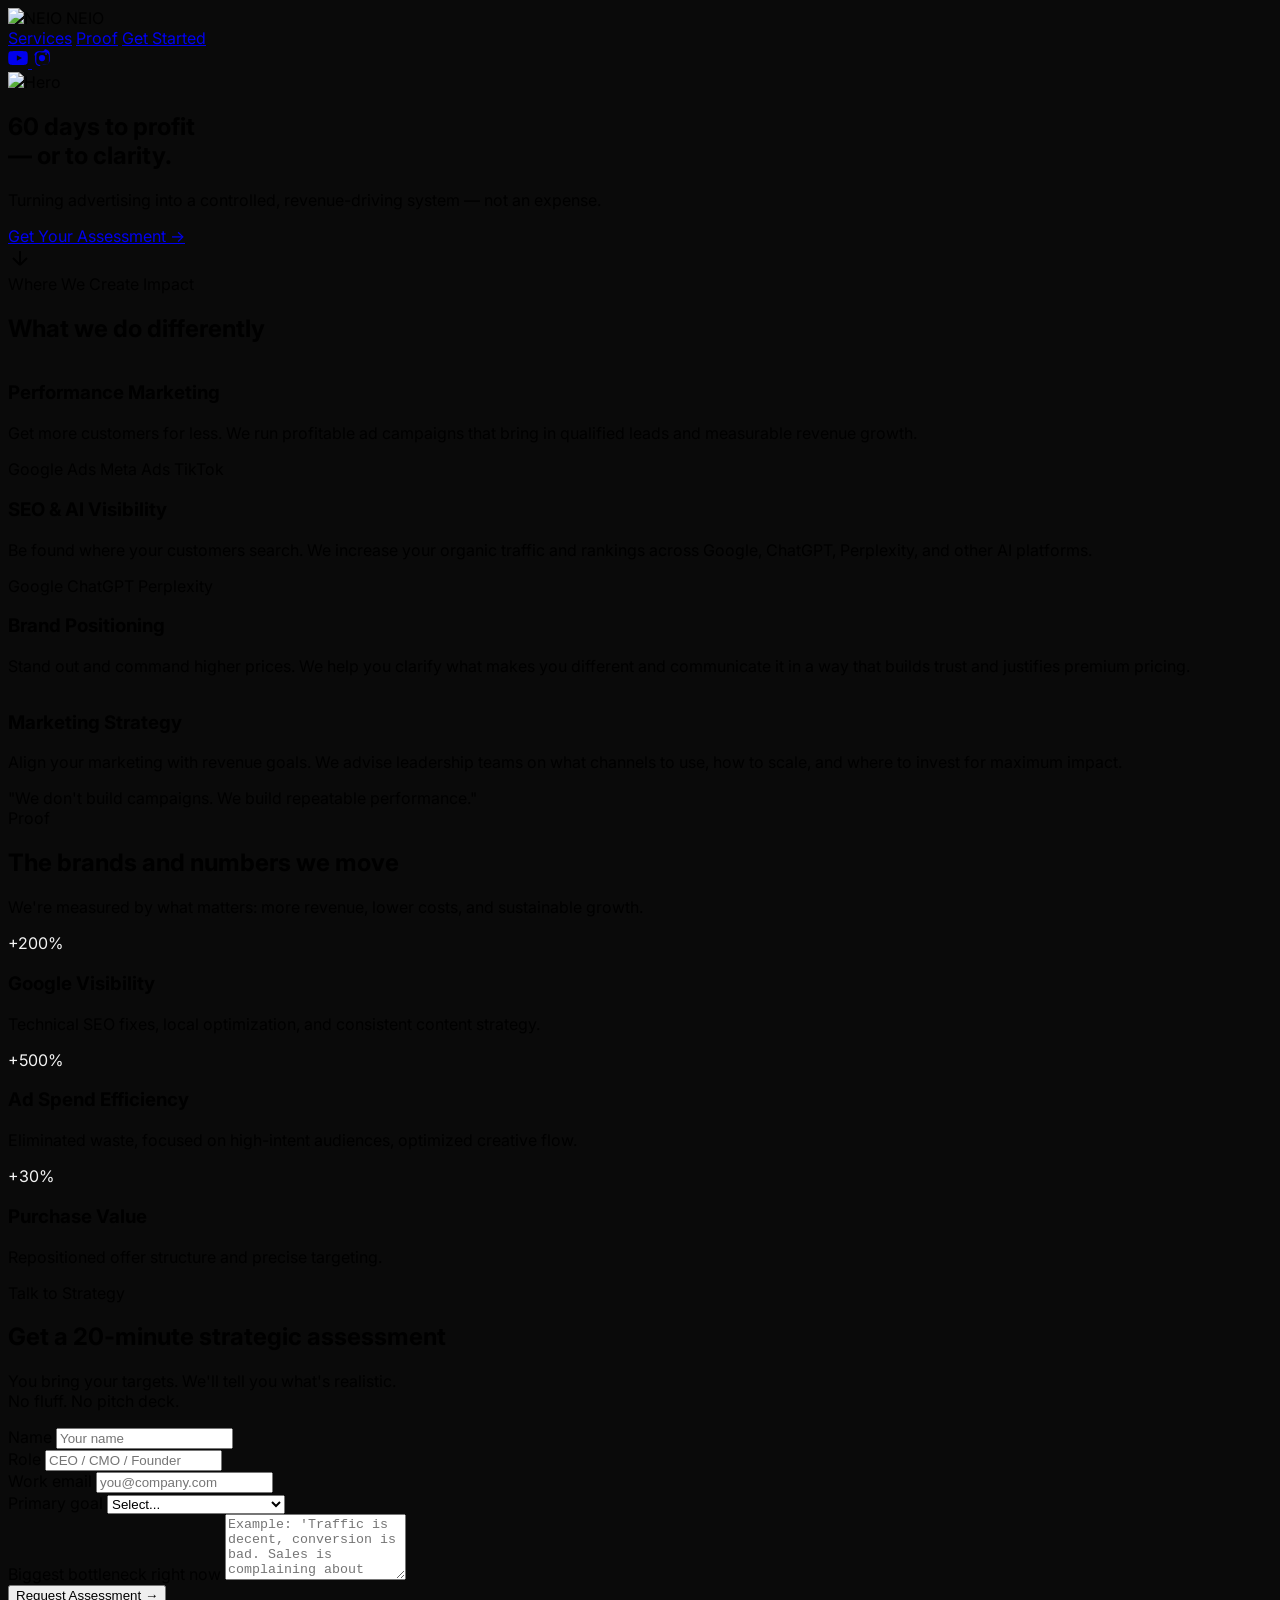
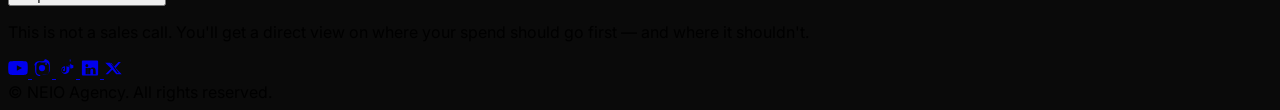
==== commit 3dfab84b: "Update index.html" ====
--- a/index.html
+++ b/index.html
@@ -1,10 +1,10 @@
 <!DOCTYPE html>
-<html lang="en" class="bg-[#0A0A0A] text-[#F5F5F5] antialiased">
+<html lang="en" class="scroll-smooth">
 <head>
   <link rel="icon" type="image/png" href="/Favicon.png" />
   <meta charset="UTF-8" />
   <meta name="viewport" content="width=device-width,initial-scale=1" />
-  <title>AGENCY — Because Not Everyone Is Online</title>
+  <title>NEIO — Performance Marketing That Converts</title>
   <meta name="description" content="Performance marketing, conversion architecture, UX, and strategic advisory for CEOs, founders, and CMOs." />
   <script src="https://cdn.tailwindcss.com"></script>
   <script>
@@ -17,338 +17,296 @@
             line: "#2A2A2A",
             txt: "#F5F5F5",
             dim: "#8F8F8F",
-          },
-          boxShadow: {
-            card: "0 24px 64px -8px rgba(0,0,0,0.6)",
-            soft: "0 16px 40px -4px rgba(0,0,0,0.4)"
-          },
-          borderRadius: {
-            "2xl": "1rem",
-            "3xl": "1.5rem"
+            accent: "#3B82F6"
           }
         }
       }
     }
   </script>
   <style>
-    body{font-feature-settings:"ss01" 1,"ss02" 1;background-color:#0A0A0A}
-    .fade-image-container {
+    @import url('https://fonts.googleapis.com/css2?family=Inter:wght@300;400;500;600;700;800&display=swap');
+    
+    body {
+      font-family: 'Inter', -apple-system, BlinkMacSystemFont, 'Segoe UI', sans-serif;
+      background-color: #0A0A0A;
+      -webkit-font-smoothing: antialiased;
+    }
+    
+    .gradient-text {
+      background: linear-gradient(135deg, #F5F5F5 0%, #8F8F8F 100%);
+      -webkit-background-clip: text;
+      -webkit-text-fill-color: transparent;
+      background-clip: text;
+    }
+    
+    .glow-card {
       position: relative;
-      width: 100%;
       overflow: hidden;
-      min-height: 400px;
-      display: flex;
-      align-items: center;
-      justify-content: center;
-    }
-    .fade-image-container img {
-      display: block;
-      width: 100%;
-      height: 400px;
-      object-fit: cover;
-      object-position: center;
-      position: relative;
-      z-index: 1;
-    }
-    .fade-image-container::before,
-    .fade-image-container::after {
-      content: "";
+    }
+    
+    .glow-card::before {
+      content: '';
       position: absolute;
-      top: 0;
-      width: 16%;
-      height: 100%;
-      z-index: 2;
-      pointer-events: none;
-    }
-    .fade-image-container::before {
-      left: 0;
-      background: linear-gradient(to right, #0A0A0A 0%, transparent 100%);
-    }
-    .fade-image-container::after {
-      right: 0;
-      background: linear-gradient(to left, #0A0A0A 0%, transparent 100%);
-    }
-    .fade-image-heading {
-      position: absolute;
-      top: 50%;
-      left: 50%;
-      transform: translate(-50%,-50%);
-      z-index: 3;
-      color: #fff;
-      font-size: 2.5rem;
-      text-align: center;
-      font-weight: 700;
-      text-shadow: 0 2px 12px #0A0A0A88;
-      mix-blend-mode: lighten;
-      white-space: normal;
-      width: 80%;
-      line-height: 1.1;
-      letter-spacing: -0.02em;
-    }
-    @media (max-width: 600px) {
-      .fade-image-container img {
-        height: 250px;
-      }
-      .fade-image-heading {
-        font-size: 1.2rem;
-        width: 95%;
-      }
-      .fade-image-container {
-        min-height: 250px;
-      }
+      top: -2px;
+      left: -2px;
+      right: -2px;
+      bottom: -2px;
+      background: linear-gradient(45deg, transparent 30%, rgba(59, 130, 246, 0.1) 50%, transparent 70%);
+      border-radius: inherit;
+      opacity: 0;
+      transition: opacity 0.3s;
+      z-index: -1;
+    }
+    
+    .glow-card:hover::before {
+      opacity: 1;
+    }
+    
+    .hero-gradient {
+      background: linear-gradient(180deg, rgba(10,10,10,0.4) 0%, rgba(10,10,10,0.8) 100%);
+    }
+    
+    .stat-card {
+      transition: transform 0.3s, box-shadow 0.3s;
+    }
+    
+    .stat-card:hover {
+      transform: translateY(-4px);
+      box-shadow: 0 32px 80px -12px rgba(0,0,0,0.7);
+    }
+    
+    @keyframes float {
+      0%, 100% { transform: translateY(0px); }
+      50% { transform: translateY(-20px); }
+    }
+    
+    .float-animation {
+      animation: float 6s ease-in-out infinite;
     }
   </style>
 </head>
-<body class="bg-bg text-txt flex flex-col min-h-screen">
-
-  <!-- HEADER / LOGO & SOCIAL ICONS -->
-  <header class="w-full border-b border-line/40 bg-[#0A0A0A]/80 backdrop-blur-sm relative z-10">
-    <div class="max-w-6xl mx-auto px-6 py-4 flex items-center justify-between text-[12px] leading-none">
-      <div class="flex items-center gap-4">
-        <img src="https://raw.githubusercontent.com/SamiDlikan/Neio-Agency/main/NEIO%20225x225.png" alt="NEIO Agency Logo" class="h-20 w-20 rounded-full border border-line/40" />
-      </div>
-      <div class="flex space-x-6 items-center">
-  <!-- YouTube -->
-  <a href="https://www.youtube.com/@NEIOAgency" target="_blank" rel="noopener" aria-label="YouTube">
-    <svg viewBox="0 0 32 32" fill="currentColor" width="20" height="20"><path d="M31.204 8.333c-.384-1.439-1.511-2.565-2.949-2.947C25.48 4.902 16 4.902 16 4.902s-9.48 0-12.255.484c-1.438.383-2.565 1.507-2.949 2.947C.308 11.119.308 16,.308 16s0 4.881.488 7.667c.384 1.439 1.511 2.564 2.949 2.947C6.52 27.098 16 27.098 16 27.098s9.48 0 12.255-.484c1.438-.383 2.565-1.507 2.949-2.947.488-2.786.488-7.667.488-7.667s0-4.881-.488-7.667zm-17.045 11.947V11.72l8.261 4.28-8.261 4.28z"/></svg>
-  </a>
-        <!-- Instagram -->
-        <a href="https://www.instagram.com/neio.agency/" target="_blank" rel="noopener" aria-label="Instagram">
-          <svg viewBox="0 0 32 32" fill="currentColor" width="20" height="20"><path d="M16 7c2.93 0 3.283.012 4.437.064C22.64 7.127 23.373 7.36 23.95 7.638c.558.265 1.012.604 1.455 1.047.444.443.782.896 1.047 1.455.279.575.511 1.308.574 2.513.052 1.154.064 1.507.064 4.437s-.012 3.283-.064 4.437c-.063 1.205-.295 1.938-.574 2.513-.265.559-.603 1.012-1.047 1.455-.443.443-.897.782-1.455 1.047-.577.278-1.309.511-2.513.574-1.154.052-1.507.064-4.437.064s-3.283-.012-4.437-.064c-1.204-.063-1.937-.296-2.513-.574-.559-.265-1.012-.604-1.455-1.047-.444-.443-.782-.896-1.047-1.455-.279-.575-.511-1.308-.574-2.513C7.012 19.72 7 19.367 7 16.5s.012-3.283.064-4.437c.063-1.205.295-1.938.574-2.513.265-.559.603-1.012 1.047-1.455.443-.443.897-.782 1.455-1.047.577-.278 1.309-.511 2.513-.574C12.716 7.012 13.07 7 16 7zm0-2C13.013 5 12.633 5.012 11.472 5.064c-1.313.06-2.222.276-3.121.576-1.012.33-1.814.753-2.617 1.556-.803.803-1.226 1.605-1.556 2.617-.3.899-.516 1.808-.576 3.121C5.012 10.367 5 10.747 5 13.734v4.531c.012 1.188.064 1.567.064 2.728.06 1.313.276 2.222.576 3.121.33 1.012.753 1.814 1.556 2.617.803.803 1.605 1.226 2.617 1.556.899.3 1.808.516 3.121.576C12.633 26.988 13.013 27 16 27c2.987 0 3.367-.012 4.528-.064 1.313-.06 2.222-.276 3.121-.576 1.012-.33 1.814-.753 2.617-1.556.803-.803 1.226-1.605 1.556-2.617.3-.899.516-1.808.576-3.121.052-1.154.064-1.507.064-4.528s-.012-3.373-.064-4.528c-.06-1.313-.276-2.222-.576-3.121-.33-1.012-.753-1.814-1.556-2.617-.803-.803-1.605-1.226-2.617-1.556-.899-.3-1.808-.516-3.121-.576C19.367 5.012 18.987 5 16 5z"/><circle cx="16" cy="16" r="5"/><circle cx="22.5" cy="9.5" r="1.5"/></svg>
-        </a>
-        <!-- TikTok -->
-        <a href="https://www.tiktok.com/@neio.agency?lang=de-DE" target="_blank" rel="noopener" aria-label="TikTok">
-  <svg viewBox="0 0 32 32" fill="currentColor" width="20" height="20"><path d="M21.48 11.78v7.01c0 3.92-3.33 7.11-7.44 6.67-3.22-.35-5.58-3.23-5.51-6.53.06-3.13 2.72-5.58 5.76-5.6V19.4c0 .91-.74 1.63-1.66 1.59-.87-.03-1.52-.78-1.5-1.65.02-.85.73-1.53 1.59-1.5.02 0 .04.01.06.01v-2.09c-2.09.02-3.78 1.74-3.75 3.81.03 2.13 1.81 3.87 3.94 3.85 2.04-.02 3.7-1.67 3.7-3.71v-6.34c.84.37 1.77.58 2.74.58.41 0 .81-.03 1.21-.08v-2c-.77.11-1.54.03-2.21-.21zm1.21-5.15v9.81c1.71.7 3.68.4 5.06-.87V11.7c-1.51 0-2.84-.61-3.81-1.59-.71-.71-1.19-1.6-1.25-2.62zm-1.21-4.11h2V5.7c-.53 0-1.04-.06-1.55-.19V2.52z"/></svg>
-</a>
-     <!-- LinkedIn -->
-  <a href="https://www.linkedin.com/company/neio-agency/?viewAsMember=true" target="_blank" rel="noopener" aria-label="LinkedIn">
-    <svg viewBox="0 0 32 32" fill="currentColor" width="20" height="20"><path d="M27 4H5c-1.1 0-2 .9-2 2v20c0 1.1.9 2 2 2h22c1.1 0 2-.9 2-2V6c0-1.1-.9-2-2-2zm-14 22h-4v-10h4v10zm-2-11.2c-1.28 0-2.32-1.05-2.32-2.35s1.04-2.35 2.32-2.35 2.32 1.05 2.32 2.35c0 1.3-1.04 2.35-2.32 2.35zm14 11.2h-4v-5.61c0-1.47-.03-3.37-2.06-3.37-2.06 0-2.37 1.61-2.37 3.27v5.71h-4v-10h3.85v1.35h.06c.54-.97 1.84-2 3.79-2 4.05 0 4.8 2.67 4.8 6.13v4.52z"/></svg>
-  </a>
-
-  <!-- X / Twitter -->
-  <a href="https://x.com/neio_agency" target="_blank" rel="noopener" aria-label="X">
-    <svg viewBox="0 0 32 32" fill="currentColor" width="20" height="20"><path d="M23.079 6.52h3.831l-8.372 9.57 9.87 9.89H19.606l-6.243-7.066-7.137 7.066H2.393l8.987-9.09-9.42-9.37h8.225l5.686 6.426zm-1.657 17.34h2.125L11.96 8.01h-2.091z"/></svg>
-  </a>
+<body class="bg-bg text-txt">
+
+  <!-- HEADER -->
+  <header class="fixed top-0 left-0 right-0 z-50 bg-bg/80 backdrop-blur-xl border-b border-line/40">
+    <div class="max-w-7xl mx-auto px-6 lg:px-8 py-4">
+      <div class="flex items-center justify-between">
+        <div class="flex items-center gap-3">
+          <img src="https://raw.githubusercontent.com/SamiDlikan/Neio-Agency/main/NEIO%20225x225.png" alt="NEIO" class="h-12 w-12 rounded-full border border-line/40" />
+          <span class="text-lg font-bold tracking-tight">NEIO</span>
+        </div>
+        
+        <nav class="hidden md:flex items-center gap-8 text-sm">
+          <a href="#services" class="text-dim hover:text-txt transition">Services</a>
+          <a href="#proof" class="text-dim hover:text-txt transition">Proof</a>
+          <a href="#contact" class="bg-txt text-bg px-6 py-2 rounded-full font-medium hover:bg-txt/90 transition">Get Started</a>
+        </nav>
+        
+        <div class="flex md:hidden gap-4">
+          <a href="https://www.youtube.com/@NEIOAgency" target="_blank" class="text-dim hover:text-txt transition">
+            <svg viewBox="0 0 32 32" fill="currentColor" width="20" height="20"><path d="M31.204 8.333c-.384-1.439-1.511-2.565-2.949-2.947C25.48 4.902 16 4.902 16 4.902s-9.48 0-12.255.484c-1.438.383-2.565 1.507-2.949 2.947C.308 11.119.308 16,.308 16s0 4.881.488 7.667c.384 1.439 1.511 2.564 2.949 2.947C6.52 27.098 16 27.098 16 27.098s9.48 0 12.255-.484c1.438-.383 2.565-1.507 2.949-2.947.488-2.786.488-7.667.488-7.667s0-4.881-.488-7.667zm-17.045 11.947V11.72l8.261 4.28-8.261 4.28z"/></svg>
+          </a>
+          <a href="https://www.instagram.com/neio.agency/" target="_blank" class="text-dim hover:text-txt transition">
+            <svg viewBox="0 0 32 32" fill="currentColor" width="20" height="20"><path d="M16 7c2.93 0 3.283.012 4.437.064C22.64 7.127 23.373 7.36 23.95 7.638c.558.265 1.012.604 1.455 1.047.444.443.782.896 1.047 1.455.279.575.511 1.308.574 2.513.052 1.154.064 1.507.064 4.437s-.012 3.283-.064 4.437c-.063 1.205-.295 1.938-.574 2.513-.265.559-.603 1.012-1.047 1.455-.443.443-.897.782-1.455 1.047-.577.278-1.309.511-2.513.574-1.154.052-1.507.064-4.437.064s-3.283-.012-4.437-.064c-1.204-.063-1.937-.296-2.513-.574-.559-.265-1.012-.604-1.455-1.047-.444-.443-.782-.896-1.047-1.455-.279-.575-.511-1.308-.574-2.513C7.012 19.72 7 19.367 7 16.5s.012-3.283.064-4.437c.063-1.205.295-1.938.574-2.513.265-.559.603-1.012 1.047-1.455.443-.443.897-.782 1.455-1.047.577-.278 1.309-.511 2.513-.574C12.716 7.012 13.07 7 16 7zm0-2C13.013 5 12.633 5.012 11.472 5.064c-1.313.06-2.222.276-3.121.576-1.012.33-1.814.753-2.617 1.556-.803.803-1.226 1.605-1.556 2.617-.3.899-.516 1.808-.576 3.121C5.012 10.367 5 10.747 5 13.734v4.531c.012 1.188.064 1.567.064 2.728.06 1.313.276 2.222.576 3.121.33 1.012.753 1.814 1.556 2.617.803.803 1.605 1.226 2.617 1.556.899.3 1.808.516 3.121.576C12.633 26.988 13.013 27 16 27c2.987 0 3.367-.012 4.528-.064 1.313-.06 2.222-.276 3.121-.576 1.012-.33 1.814-.753 2.617-1.556.803-.803 1.226-1.605 1.556-2.617.3-.899.516-1.808.576-3.121.052-1.154.064-1.507.064-4.528s-.012-3.373-.064-4.528c-.06-1.313-.276-2.222-.576-3.121-.33-1.012-.753-1.814-1.556-2.617-.803-.803-1.605-1.226-2.617-1.556-.899-.3-1.808-.516-3.121-.576C19.367 5.012 18.987 5 16 5z"/><circle cx="16" cy="16" r="5"/><circle cx="22.5" cy="9.5" r="1.5"/></svg>
+          </a>
+        </div>
       </div>
     </div>
   </header>
 
-  <main class="flex-1 flex flex-col gap-24 pb-24">
-    <section class="pt-5 md:pt-10 px-0">
-<div class="relative w-full h-screen overflow-hidden bg-black">
-  <img 
-    src="https://raw.githubusercontent.com/SamiDlikan/Neio-Agency/main/IMG_6961.JPG" 
-    alt="Hero Image" 
-    class="w-full h-full object-cover"
-  />
-  <div class="absolute inset-0 bg-black/40 flex flex-col items-center justify-center text-center px-6 py-20 md:px-12 lg:px-24">
-    <div class="text-4xl md:text-6xl lg:text-7xl font-bold text-white mb-6 leading-none tracking-tight">
-      60 days to profit — or to clarity.
-    </div>
-    <div class="text-base md:text-lg lg:text-xl xl:text-2xl text-white/90 max-w-2xl mx-auto leading-relaxed">
-      Turning advertising into a controlled, revenue-driving system — not an expense.
-    </div>
-  </div>
-</div>
-<section class="px-6 mt-2 flex justify-center">
-  <div class="max-w-2xl mx-auto bg-panel border border-line/60 rounded-3xl shadow-card p-6 flex flex-col gap-6 items-center">
-    <div class="text-xs font-medium uppercase text-dim tracking-wider mb-2 text-center">
-      WHERE WE CREATE IMPACT
-    </div>
-    <div class="grid gap-6 text-sm leading-relaxed w-full">
-      <div>
-        <div class="text-txt font-medium tracking-tight text-center">Performance Marketing (Paid Ads)</div>
-        <p class="text-dim text-[13px] leading-relaxed text-center">
-          Get more customers for less. We run profitable ad campaigns that bring in qualified leads and measurable revenue growth. ⋅ Google Ads ⋅ Meta Ads (Instagram & Facebook) ⋅ Bing Ads ⋅ TikTok Ads
+  <!-- HERO -->
+  <section class="relative min-h-screen flex items-center justify-center overflow-hidden pt-20">
+    <img src="https://raw.githubusercontent.com/SamiDlikan/Neio-Agency/main/IMG_6961.JPG" alt="Hero" class="absolute inset-0 w-full h-full object-cover" />
+    <div class="absolute inset-0 hero-gradient"></div>
+    
+    <div class="relative z-10 max-w-5xl mx-auto px-6 text-center">
+      <h1 class="text-5xl md:text-7xl lg:text-8xl font-bold mb-6 leading-none tracking-tight">
+        60 days to profit<br/>— or to clarity.
+      </h1>
+      <p class="text-lg md:text-xl lg:text-2xl text-txt/90 max-w-3xl mx-auto mb-12 leading-relaxed">
+        Turning advertising into a controlled, revenue-driving system — not an expense.
+      </p>
+      <a href="#contact" class="inline-block bg-txt text-bg px-8 py-4 rounded-full font-semibold text-lg hover:bg-txt/90 transition transform hover:scale-105">
+        Get Your Assessment →
+      </a>
+    </div>
+    
+    <div class="absolute bottom-8 left-1/2 -translate-x-1/2 float-animation">
+      <svg width="24" height="24" fill="none" stroke="currentColor" stroke-width="2" class="text-txt/60">
+        <path d="M12 5v14m0 0l-7-7m7 7l7-7"/>
+      </svg>
+    </div>
+  </section>
+
+  <!-- SERVICES -->
+  <section id="services" class="py-24 px-6">
+    <div class="max-w-4xl mx-auto">
+      <div class="text-center mb-16">
+        <div class="text-xs font-semibold uppercase text-accent tracking-wider mb-4">Where We Create Impact</div>
+        <h2 class="text-3xl md:text-4xl font-bold tracking-tight">What we do differently</h2>
+      </div>
+      
+      <div class="grid md:grid-cols-2 gap-6">
+        <div class="glow-card bg-panel border border-line/60 rounded-3xl p-8 hover:border-accent/40 transition">
+          <h3 class="text-xl font-bold mb-3">Performance Marketing</h3>
+          <p class="text-dim text-sm leading-relaxed mb-4">
+            Get more customers for less. We run profitable ad campaigns that bring in qualified leads and measurable revenue growth.
+          </p>
+          <div class="flex flex-wrap gap-2">
+            <span class="text-xs bg-bg px-3 py-1 rounded-full border border-line/40">Google Ads</span>
+            <span class="text-xs bg-bg px-3 py-1 rounded-full border border-line/40">Meta Ads</span>
+            <span class="text-xs bg-bg px-3 py-1 rounded-full border border-line/40">TikTok</span>
+          </div>
+        </div>
+        
+        <div class="glow-card bg-panel border border-line/60 rounded-3xl p-8 hover:border-accent/40 transition">
+          <h3 class="text-xl font-bold mb-3">SEO & AI Visibility</h3>
+          <p class="text-dim text-sm leading-relaxed mb-4">
+            Be found where your customers search. We increase your organic traffic and rankings across Google, ChatGPT, Perplexity, and other AI platforms.
+          </p>
+          <div class="flex flex-wrap gap-2">
+            <span class="text-xs bg-bg px-3 py-1 rounded-full border border-line/40">Google</span>
+            <span class="text-xs bg-bg px-3 py-1 rounded-full border border-line/40">ChatGPT</span>
+            <span class="text-xs bg-bg px-3 py-1 rounded-full border border-line/40">Perplexity</span>
+          </div>
+        </div>
+        
+        <div class="glow-card bg-panel border border-line/60 rounded-3xl p-8 hover:border-accent/40 transition">
+          <h3 class="text-xl font-bold mb-3">Brand Positioning</h3>
+          <p class="text-dim text-sm leading-relaxed">
+            Stand out and command higher prices. We help you clarify what makes you different and communicate it in a way that builds trust and justifies premium pricing.
+          </p>
+        </div>
+        
+        <div class="glow-card bg-panel border border-line/60 rounded-3xl p-8 hover:border-accent/40 transition">
+          <h3 class="text-xl font-bold mb-3">Marketing Strategy</h3>
+          <p class="text-dim text-sm leading-relaxed">
+            Align your marketing with revenue goals. We advise leadership teams on what channels to use, how to scale, and where to invest for maximum impact.
+          </p>
+        </div>
+      </div>
+      
+      <div class="text-center mt-12 text-sm text-dim italic">
+        "We don't build campaigns. We build repeatable performance."
+      </div>
+    </div>
+  </section>
+
+  <!-- PROOF -->
+  <section id="proof" class="py-24 px-6 bg-panel/50">
+    <div class="max-w-6xl mx-auto">
+      <div class="text-center mb-16">
+        <div class="text-xs font-semibold uppercase text-accent tracking-wider mb-4">Proof</div>
+        <h2 class="text-3xl md:text-4xl font-bold tracking-tight mb-4">The brands and numbers we move</h2>
+        <p class="text-dim max-w-2xl mx-auto">
+          We're measured by what matters: more revenue, lower costs, and sustainable growth.
         </p>
       </div>
-      <div>
-        <div class="text-txt font-medium tracking-tight text-center">SEO & AI Visibility</div>
-        <p class="text-dim text-[13px] leading-relaxed text-center">
-          Be found where your customers search. We increase your organic traffic and rankings across Google, ChatGPT, Perplexity, and other AI platforms — without paying for ads. ⋅ Google ⋅ Bing ⋅ ChatGPT ⋅ Perplexity ⋅ Gemini
-        </p>
-      </div>
-      <div>
-        <div class="text-txt font-medium tracking-tight text-center">Brand Positioning</div>
-        <p class="text-dim text-[13px] leading-relaxed text-center">
-          Stand out and command higher prices. We help you clarify what makes you different and communicate it in a way that builds trust and justifies premium pricing.
-        </p>
-      </div>
-      <div>
-        <div class="text-txt font-medium tracking-tight text-center">Marketing Strategy</div>
-        <p class="text-dim text-[13px] leading-relaxed text-center">
-          Align your marketing with revenue goals. We advise leadership teams on what channels to use, how to scale, and where to invest for maximum impact.
-        </p>
-      </div>
-    </div>
-    <div class="text-[10px] text-dim leading-relaxed pt-2 border-t border-line/40 text-center">
-      "We don't build campaigns. We build repeatable performance."
-    </div>
-  </div>
-
-<section class="px-6 mt-16 md:mt-24 lg:mt-32">
-  <div class="max-w-6xl mx-auto flex flex-col gap-8">
-    <div>
-      <div class="text-xs font-medium uppercase text-dim tracking-wider">
-        Proof
-      </div>
-      <h2 class="text-xl md:text-2xl font-semibold text-txt tracking-tight mt-2">
-        The brands and numbers we move.
-      </h2>
-      <p class="text-dim text-sm md:text-base leading-relaxed mt-4 max-w-2xl">
-        We're measured by what matters: more revenue, lower costs, and sustainable growth.
-      </p>
-    </div>
-    <div class="grid grid-cols-1 gap-6 max-w-2xl mx-auto">
-      <div class="bg-panel border border-line/60 rounded-2xl p-6 flex flex-col gap-3 shadow-soft">
-        <div class="text-3xl font-semibold text-txt leading-none tracking-tight">
-          +200%
-        </div>
-        <div class="text-txt/80 text-sm font-medium leading-snug">
-          visibility on Google Organic & MyBusiness
-        </div>
-        <div class="text-dim text-[12px] leading-relaxed">
-          Technical SEO fixes, local optimization, and consistent content strategy.
-        </div>
-      </div>
-      <div class="bg-panel border border-line/60 rounded-2xl p-6 flex flex-col gap-3 shadow-soft">
-        <div class="text-3xl font-semibold text-txt leading-none tracking-tight">
-          +500%
-        </div>
-        <div class="text-txt/80 text-sm font-medium leading-snug">
-          ad spend efficiency
-        </div>
-        <div class="text-dim text-[12px] leading-relaxed">
-          Eliminated waste, focused on high-intent audiences, and optimized creative-to-conversion flow.
-        </div>
-      </div>
-      <div class="bg-panel border border-line/60 rounded-2xl p-6 flex flex-col gap-3 shadow-soft">
-        <div class="text-3xl font-semibold text-txt leading-none tracking-tight">
-          +30%
-        </div>
-        <div class="text-txt/80 text-sm font-medium leading-snug">
-          avg. purchase value
-        </div>
-        <div class="text-dim text-[12px] leading-relaxed">
-          Repositioned offer structure and precise targeting.
-        </div>
-      </div>
-    </div>
-  </div>
-</section>
-
-   <section id="contact" class="px-6 mt-16 md:mt-24 lg:mt-32">
-       <div class="max-w-xl mx-auto w-full bg-panel border border-line/60 rounded-3xl shadow-card p-6 flex flex-col gap-6">
-        <div class="flex flex-col gap-2">
-          <div class="text-xs font-medium uppercase text-dim tracking-wider">
-            Talk to strategy
-          </div>
-          <div class="text-lg md:text-xl font-semibold text-txt leading-tight tracking-tight">
-            Get a 20-minute strategic assessment.
-          </div>
-          <div class="text-[12px] text-dim leading-relaxed">
-            You bring your targets. We'll tell you what's realistic.<br>No fluff. No pitch deck.
-          </div>
-        </div>
-        <form
-  class="grid gap-4 text-sm"
-  action="https://formspree.io/f/meovjjww"
-  method="POST"
->
-  <div class="grid md:grid-cols-2 gap-4">
-    <div class="flex flex-col gap-2">
-      <label class="text-[11px] text-dim">Name</label>
-      <input
-        required
-        name="name"
-        class="bg-bg border border-line/60 rounded-xl px-4 py-3 text-txt placeholder:text-dim/50 text-sm focus:outline-none focus:border-[#F5F5F5]/80"
-        placeholder="Your name"
-        type="text"
-      />
-    </div>
-
-    <div class="flex flex-col gap-2">
-      <label class="text-[11px] text-dim">Role</label>
-      <input
-        required
-        name="role"
-        class="bg-bg border border-line/60 rounded-xl px-4 py-3 text-txt placeholder:text-dim/50 text-sm focus:outline-none focus:border-[#F5F5F5]/80"
-        placeholder="CEO / CMO / Founder / ..."
-        type="text"
-      />
-    </div>
-  </div>
-
-  <div class="grid md:grid-cols-2 gap-4">
-    <div class="flex flex-col gap-2">
-      <label class="text-[11px] text-dim">Work email</label>
-      <input
-        required
-        name="email"
-        type="email"
-        class="bg-bg border border-line/60 rounded-xl px-4 py-3 text-txt placeholder:text-dim/50 text-sm focus:outline-none focus:border-[#F5F5F5]/80"
-        placeholder="you@company.com"
-      />
-    </div>
-
-    <div class="flex flex-col gap-2">
-      <label class="text-[11px] text-dim">Primary goal</label>
-      <select
-        required
-        name="goal"
-        class="bg-bg border border-line/60 rounded-xl px-4 py-3 text-txt text-sm focus:outline-none focus:border-[#F5F5F5]/80"
-      >
-        <option value="">Select...</option>
-        <option>Increase qualified pipeline</option>
-        <option>Stabilize acquisition cost</option>
-        <option>Improve conversion rate</option>
-        <option>Reposition brand / justify higher pricing</option>
-        <option>Build internal marketing capability</option>
-      </select>
-    </div>
-  </div>
-
-  <div class="flex flex-col gap-2">
-    <label class="text-[11px] text-dim">Biggest bottleneck right now</label>
-    <textarea
-      name="bottleneck"
-      rows="3"
-      class="bg-bg border border-line/60 rounded-xl px-4 py-3 text-txt placeholder:text-dim/50 text-sm focus:outline-none focus:border-[#F5F5F5]/80"
-      placeholder="Example: 'Traffic is decent, conversion is bad. Sales is complaining about lead quality.'"
-    ></textarea>
-  </div>
-
-  <button
-    type="submit"
-    class="bg-[#F5F5F5] text-[#0A0A0A] font-semibold text-sm rounded-xl px-4 py-3 text-center hover:opacity-90 transition"
-  >
-    Request assessment →
-  </button>
-
-  <div class="text-[10px] text-dim leading-relaxed">
-    This is not a sales call. You'll get a direct view on where your spend should
-    go first — and where it shouldn't.
-  </div>
-</form>
-
-      </div>
-    </section>
-  </main>
-
-  <footer class="border-t border-line/40 bg-[#0A0A0A]/60 backdrop-blur-md">
-    <div class="max-w-6xl mx-auto px-6 py-12 text-[11px] text-dim flex flex-row gap-4 md:items-start md:justify-between">
-      <div class="flex flex-col gap-1 text-dim/80">
-        
-       
-      </div>
-      <div class="flex flex-col gap-1 text-dim/60 text-right md:text-left">
-        <div>© <span id="year"></span> NEIO AGENCY</div>
-        <div>All rights reserved.</div>
-      </div>
-    </div>
-  </footer>
-  <script>
-    document.getElementById("year").textContent = new Date().getFullYear();
-  </script>
-</body>
-</html>
+      
+      <div class="grid md:grid-cols-3 gap-6">
+        <div class="stat-card bg-bg border border-line/60 rounded-3xl p-8 text-center">
+          <div class="text-5xl font-bold gradient-text mb-4">+200%</div>
+          <h3 class="text-lg font-semibold mb-2">Google Visibility</h3>
+          <p class="text-dim text-sm">Technical SEO fixes, local optimization, and consistent content strategy.</p>
+        </div>
+        
+        <div class="stat-card bg-bg border border-line/60 rounded-3xl p-8 text-center">
+          <div class="text-5xl font-bold gradient-text mb-4">+500%</div>
+          <h3 class="text-lg font-semibold mb-2">Ad Spend Efficiency</h3>
+          <p class="text-dim text-sm">Eliminated waste, focused on high-intent audiences, optimized creative flow.</p>
+        </div>
+        
+        <div class="stat-card bg-bg border border-line/60 rounded-3xl p-8 text-center">
+          <div class="text-5xl font-bold gradient-text mb-4">+30%</div>
+          <h3 class="text-lg font-semibold mb-2">Purchase Value</h3>
+          <p class="text-dim text-sm">Repositioned offer structure and precise targeting.</p>
+        </div>
+      </div>
+    </div>
+  </section>
+
+  <!-- CONTACT -->
+  <section id="contact" class="py-24 px-6">
+    <div class="max-w-2xl mx-auto">
+      <div class="bg-panel border border-line/60 rounded-3xl p-8 md:p-12">
+        <div class="text-center mb-10">
+          <div class="text-xs font-semibold uppercase text-accent tracking-wider mb-4">Talk to Strategy</div>
+          <h2 class="text-3xl font-bold mb-3">Get a 20-minute strategic assessment</h2>
+          <p class="text-dim">You bring your targets. We'll tell you what's realistic.<br/>No fluff. No pitch deck.</p>
+        </div>
+        
+        <form action="https://formspree.io/f/meovjjww" method="POST" class="space-y-6">
+          <div class="grid md:grid-cols-2 gap-6">
+            <div>
+              <label class="block text-xs text-dim mb-2">Name</label>
+              <input required name="name" type="text" placeholder="Your name" class="w-full bg-bg border border-line/60 rounded-xl px-4 py-3 text-txt placeholder:text-dim/50 focus:outline-none focus:border-accent/60 transition" />
+            </div>
+            <div>
+              <label class="block text-xs text-dim mb-2">Role</label>
+              <input required name="role" type="text" placeholder="CEO / CMO / Founder" class="w-full bg-bg border border-line/60 rounded-xl px-4 py-3 text-txt placeholder:text-dim/50 focus:outline-none focus:border-accent/60 transition" />
+            </div>
+          </div>
+          
+          <div class="grid md:grid-cols-2 gap-6">
+            <div>
+              <label class="block text-xs text-dim mb-2">Work email</label>
+              <input required name="email" type="email" placeholder="you@company.com" class="w-full bg-bg border border-line/60 rounded-xl px-4 py-3 text-txt placeholder:text-dim/50 focus:outline-none focus:border-accent/60 transition" />
+            </div>
+            <div>
+              <label class="block text-xs text-dim mb-2">Primary goal</label>
+              <select required name="goal" class="w-full bg-bg border border-line/60 rounded-xl px-4 py-3 text-txt focus:outline-none focus:border-accent/60 transition">
+                <option value="">Select...</option>
+                <option>Low acquisition cost</option>
+                <option>Conversion rate</option>
+                <option>Revenue growth</option>
+                <option>Organic visibility</option>
+                <option>Ad spend efficiency</option>
+                <option>Brand positioning</option>
+                <option>Business Scaling / Growth</option>
+              </select>
+            </div>
+          </div>
+          
+          <div>
+            <label class="block text-xs text-dim mb-2">Biggest bottleneck right now</label>
+            <textarea name="bottleneck" rows="4" placeholder="Example: 'Traffic is decent, conversion is bad. Sales is complaining about lead quality.'" class="w-full bg-bg border border-line/60 rounded-xl px-4 py-3 text-txt placeholder:text-dim/50 focus:outline-none focus:border-accent/60 transition resize-none"></textarea>
+          </div>
+          
+          <button type="submit" class="w-full bg-txt text-bg font-semibold rounded-xl px-6 py-4 hover:bg-txt/90 transition transform hover:scale-105">
+            Request Assessment →
+          </button>
+          
+          <p class="text-xs text-dim text-center">
+            This is not a sales call. You'll get a direct view on where your spend should go first — and where it shouldn't.
+          </p>
+        </form>
+      </div>
+    </div>
+  </section>
+
+  <!-- FOOTER -->
+  <footer class="border-t border-line/40 py-12 px-6">
+    <div class="max-w-6xl mx-auto">
+      <div class="flex flex-col md:flex-row justify-between items-center gap-6">
+        <div class="flex items-center gap-6">
+          <a href="https://www.youtube.com/@NEIOAgency" target="_blank" class="text-dim hover:text-txt transition">
+            <svg viewBox="0 0 32 32" fill="currentColor" width="20" height="20"><path d="M31.204 8.333c-.384-1.439-1.511-2.565-2.949-2.947C25.48 4.902 16 4.902 16 4.902s-9.48 0-12.255.484c-1.438.383-2.565 1.507-2.949 2.947C.308 11.119.308 16,.308 16s0 4.881.488 7.667c.384 1.439 1.511 2.564 2.949 2.947C6.52 27.098 16 27.098 16 27.098s9.48 0 12.255-.484c1.438-.383 2.565-1.507 2.949-2.947.488-2.786.488-7.667.488-7.667s0-4.881-.488-7.667zm-17.045 11.947V11.72l8.261 4.28-8.261 4.28z"/></svg>
+          </a>
+          <a href="https://www.instagram.com/neio.agency/" target="_blank" class="text-dim hover:text-txt transition">
+            <svg viewBox="0 0 32 32" fill="currentColor" width="20" height="20"><path d="M16 7c2.93 0 3.283.012 4.437.064C22.64 7.127 23.373 7.36 23.95 7.638c.558.265 1.012.604 1.455 1.047.444.443.782.896 1.047 1.455.279.575.511 1.308.574 2.513.052 1.154.064 1.507.064 4.437s-.012 3.283-.064 4.437c-.063 1.205-.295 1.938-.574 2.513-.265.559-.603 1.012-1.047 1.455-.443.443-.897.782-1.455 1.047-.577.278-1.309.511-2.513.574-1.154.052-1.507.064-4.437.064s-3.283-.012-4.437-.064c-1.204-.063-1.937-.296-2.513-.574-.559-.265-1.012-.604-1.455-1.047-.444-.443-.782-.896-1.047-1.455-.279-.575-.511-1.308-.574-2.513C7.012 19.72 7 19.367 7 16.5s.012-3.283.064-4.437c.063-1.205.295-1.938.574-2.513.265-.559.603-1.012 1.047-1.455.443-.443.897-.782 1.455-1.047.577-.278 1.309-.511 2.513-.574C12.716 7.012 13.07 7 16 7zm0-2C13.013 5 12.633 5.012 11.472 5.064c-1.313.06-2.222.276-3.121.576-1.012.33-1.814.753-2.617 1.556-.803.803-1.226 1.605-1.556 2.617-.3.899-.516 1.808-.576 3.121C5.012 10.367 5 10.747 5 13.734v4.531c.012 1.188.064 1.567.064 2.728.06 1.313.276 2.222.576 3.121.33 1.012.753 1.814 1.556 2.617.803.803 1.605 1.226 2.617 1.556.899.3 1.808.516 3.121.576C12.633 26.988 13.013 27 16 27c2.987 0 3.367-.012 4.528-.064 1.313-.06 2.222-.276 3.121-.576 1.012-.33 1.814-.753 2.617-1.556.803-.803 1.226-1.605 1.556-2.617.3-.899.516-1.808.576-3.121.052-1.154.064-1.507.064-4.528s-.012-3.373-.064-4.528c-.06-1.313-.276-2.222-.576-3.121-.33-1.012-.753-1.814-1.556-2.617-.803-.803-1.605-1.226-2.617-1.556-.899-.3-1.808-.516-3.121-.576C19.367 5.012 18.987 5 16 5z"/><circle cx="16" cy="16" r="5"/><circle cx="22.5" cy="9.5" r="1.5"/></svg>
+          </a>
+          <a href="https://www.tiktok.com/@neio.agency?lang=de-DE" target="_blank" class="text-dim hover:text-txt transition">
+            <svg viewBox="0 0 32 32" fill="currentColor" width="20" height="20"><path d="M21.48 11.78v7.01c0 3.92-3.33 7.11-7.44 6.67-3.22-.35-5.58-3.23-5.51-6.53.06-3.13 2.72-5.58 5.76-5.6V19.4c0 .91-.74 1.63-1.66 1.59-.87-.03-1.52-.78-1.5-1.65.02-.85.73-1.53 1.59-1.5.02 0 .04.01.06.01v-2.09c-2.09.02-3.78 1.74-3.75 3.81.03 2.13 1.81 3.87 3.94 3.85 2.04-.02 3.7-1.67 3.7-3.71v-6.34c.84.37 1.77.58 2.74.58.41 0 .81-.03 1.21-.08v-2c-.77.11-1.54.03-2.21-.21zm1.21-5.15v9.81c1.71.7 3.68.4 5.06-.87V11.7c-1.51 0-2.84-.61-3.81-1.59-.71-.71-1.19-1.6-1.25-2.62zm-1.21-4.11h2V5.7c-.53 0-1.04-.06-1.55-.19V2.52z"/></svg>
+          </a>
+          <a href="https://www.linkedin.com/company/neio-agency/?viewAsMember=true" target="_blank" class="text-dim hover:text-txt transition">
+            <svg viewBox="0 0 32 32" fill="currentColor" width="20" height="20"><path d="M27 4H5c-1.1 0-2 .9-2 2v20c0 1.1.9 2 2 2h22c1.1 0 2-.9 2-2V6c0-1.1-.9-2-2-2zm-14 22h-4v-10h4v10zm-2-11.2c-1.28 0-2.32-1.05-2.32-2.35s1.04-2.35 2.32-2.35 2.32 1.05 2.32 2.35c0 1.3-1.04 2.35-2.32 2.35zm14 11.2h-4v-5.61c0-1.47-.03-3.37-2.06-3.37-2.06 0-2.37 1.61-2.37 3.27v5.71h-4v-10h3.85v1.35h.06c.54-.97 1.84-2 3.79-2 4.05 0 4.8 2.67 4.8 6.13v4.52z"/></svg>
+          </a>
+          <a href="https://x.com/neio_agency" target="_blank" class="text-dim hover:text-txt transition">
+            <svg viewBox="0 0 32 32" fill="currentColor" width="20" height="20"><path d="M23.079 6.52h3.831l-8.372 9.57 9.87 9.89H19.606l-6.243-7.066-7.137 7.066H2.393l8.987-9.09-9.42-9.37h8.225l5.686 6.426zm-1.657 17.34h2.125L11.96 8.01h-2.091z"/></svg>
+          </a>
+        </div>
+        
+        <div class="text-xs text-dim">
+          © <span id="year"></span> NEIO Agency. All rights reserved.
+        </div>
+      </div>
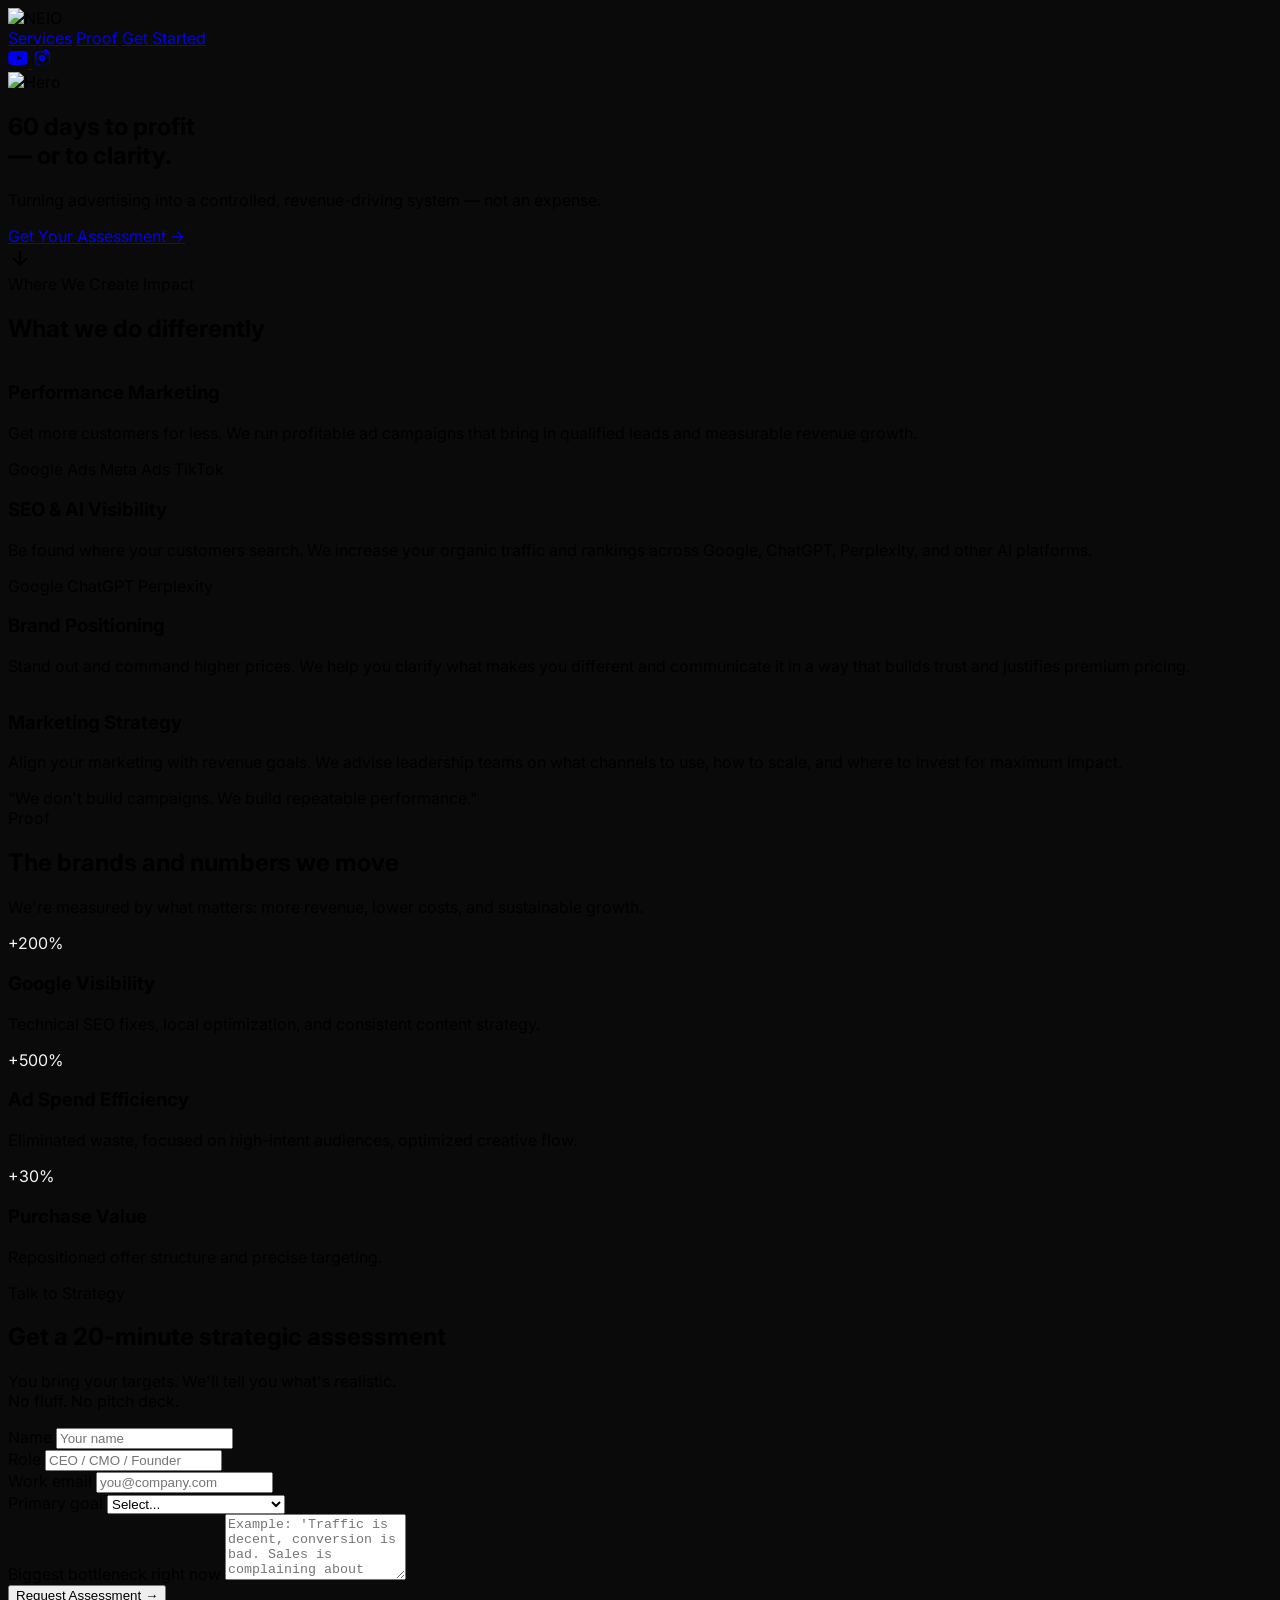
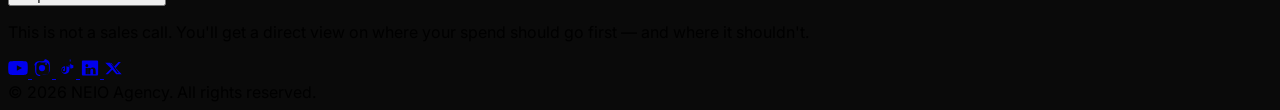
==== commit 43e70a03: "Update index.html" ====
--- a/index.html
+++ b/index.html
@@ -93,7 +93,6 @@
       <div class="flex items-center justify-between">
         <div class="flex items-center gap-3">
           <img src="https://raw.githubusercontent.com/SamiDlikan/Neio-Agency/main/NEIO%20225x225.png" alt="NEIO" class="h-12 w-12 rounded-full border border-line/40" />
-          <span class="text-lg font-bold tracking-tight">NEIO</span>
         </div>
         
         <nav class="hidden md:flex items-center gap-8 text-sm">
@@ -120,7 +119,7 @@
     <div class="absolute inset-0 hero-gradient"></div>
     
     <div class="relative z-10 max-w-5xl mx-auto px-6 text-center">
-      <h1 class="text-5xl md:text-7xl lg:text-8xl font-bold mb-6 leading-none tracking-tight">
+      <h1 class="text-4xl md:text-5xl lg:text-6xl font-bold mb-6 leading-none tracking-tight">
         60 days to profit<br/>— or to clarity.
       </h1>
       <p class="text-lg md:text-xl lg:text-2xl text-txt/90 max-w-3xl mx-auto mb-12 leading-relaxed">
@@ -307,6 +306,6 @@
         </div>
         
         <div class="text-xs text-dim">
-          © <span id="year"></span> NEIO Agency. All rights reserved.
-        </div>
-      </div>
+          © 2026 NEIO Agency. All rights reserved.
+        </div>
+      </div>
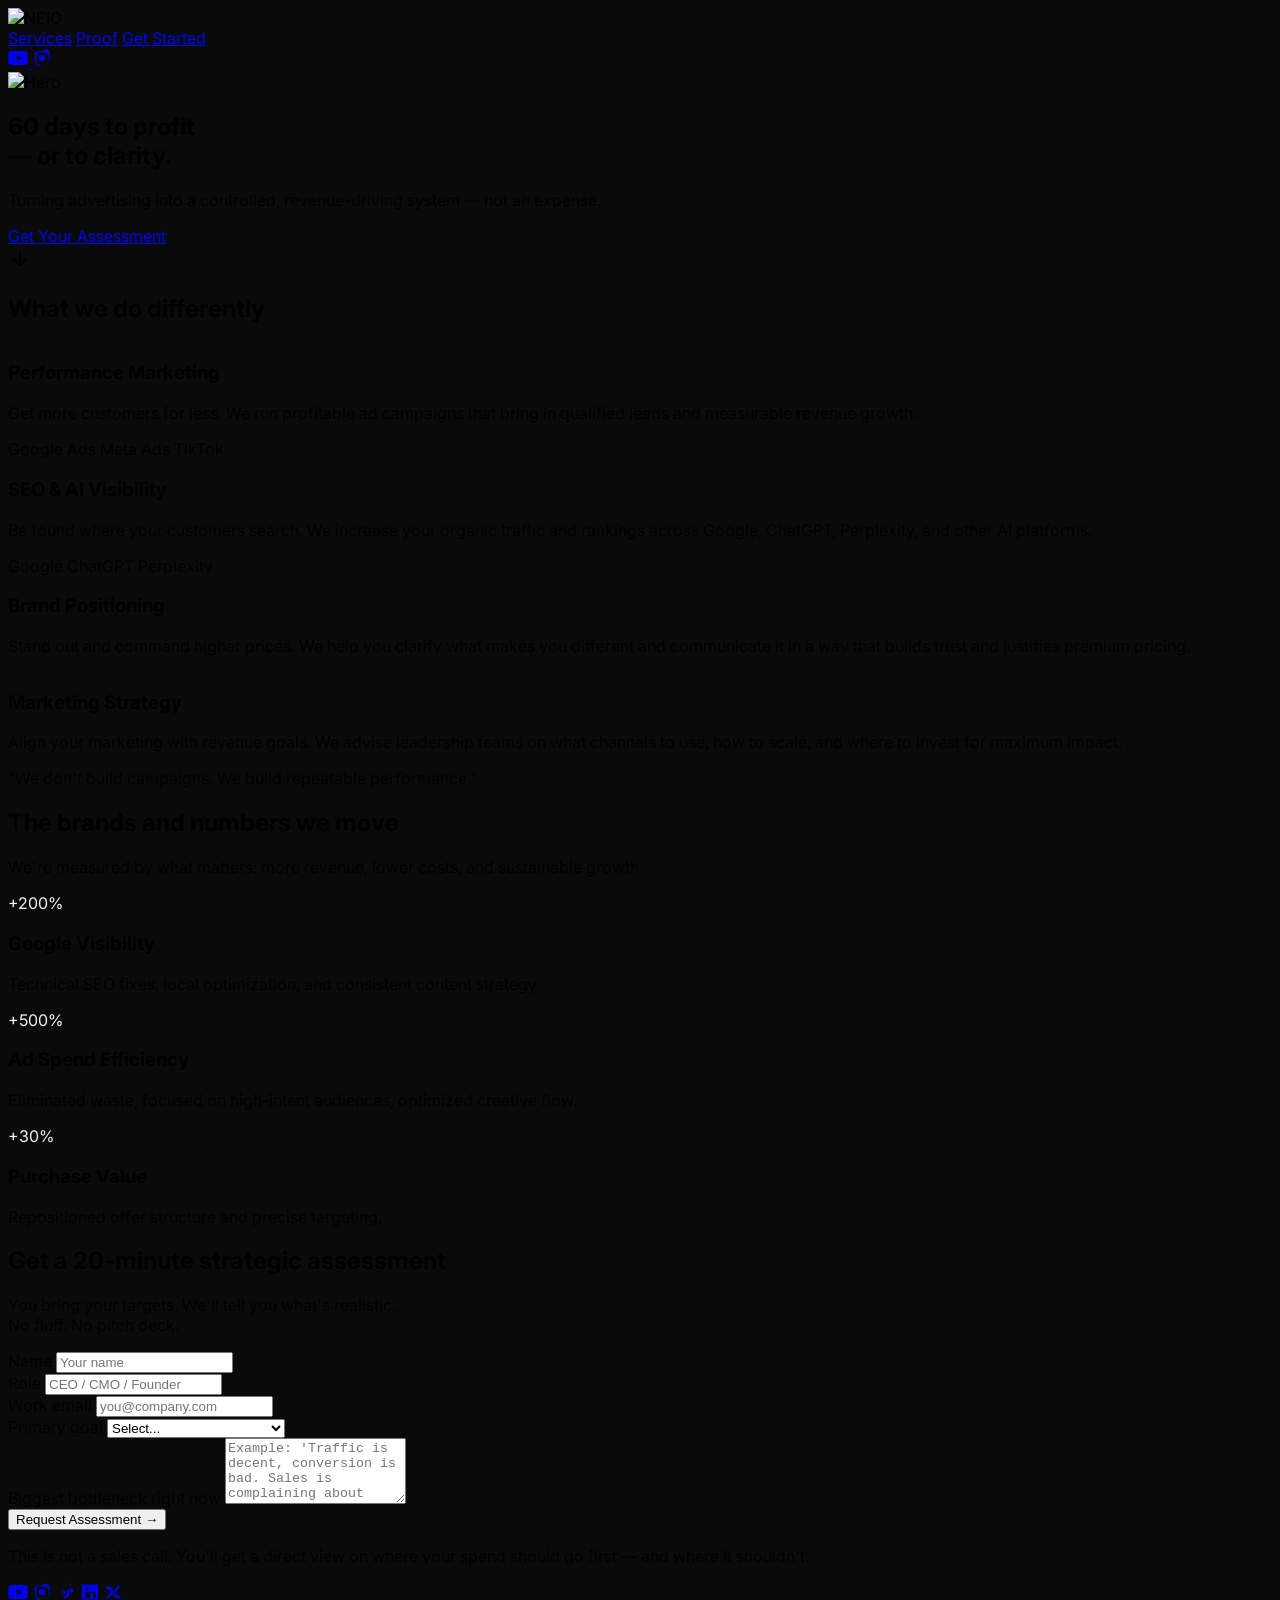
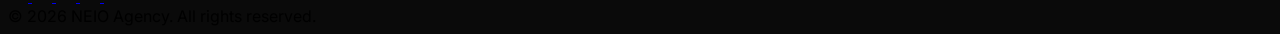
==== commit 8e450634: "Update index.html" ====
--- a/index.html
+++ b/index.html
@@ -126,7 +126,7 @@
         Turning advertising into a controlled, revenue-driving system — not an expense.
       </p>
       <a href="#contact" class="inline-block bg-txt text-bg px-8 py-4 rounded-full font-semibold text-lg hover:bg-txt/90 transition transform hover:scale-105">
-        Get Your Assessment →
+        Get Your Assessment
       </a>
     </div>
     
@@ -141,7 +141,6 @@
   <section id="services" class="py-24 px-6">
     <div class="max-w-4xl mx-auto">
       <div class="text-center mb-16">
-        <div class="text-xs font-semibold uppercase text-accent tracking-wider mb-4">Where We Create Impact</div>
         <h2 class="text-3xl md:text-4xl font-bold tracking-tight">What we do differently</h2>
       </div>
       
@@ -195,7 +194,6 @@
   <section id="proof" class="py-24 px-6 bg-panel/50">
     <div class="max-w-6xl mx-auto">
       <div class="text-center mb-16">
-        <div class="text-xs font-semibold uppercase text-accent tracking-wider mb-4">Proof</div>
         <h2 class="text-3xl md:text-4xl font-bold tracking-tight mb-4">The brands and numbers we move</h2>
         <p class="text-dim max-w-2xl mx-auto">
           We're measured by what matters: more revenue, lower costs, and sustainable growth.
@@ -229,7 +227,6 @@
     <div class="max-w-2xl mx-auto">
       <div class="bg-panel border border-line/60 rounded-3xl p-8 md:p-12">
         <div class="text-center mb-10">
-          <div class="text-xs font-semibold uppercase text-accent tracking-wider mb-4">Talk to Strategy</div>
           <h2 class="text-3xl font-bold mb-3">Get a 20-minute strategic assessment</h2>
           <p class="text-dim">You bring your targets. We'll tell you what's realistic.<br/>No fluff. No pitch deck.</p>
         </div>
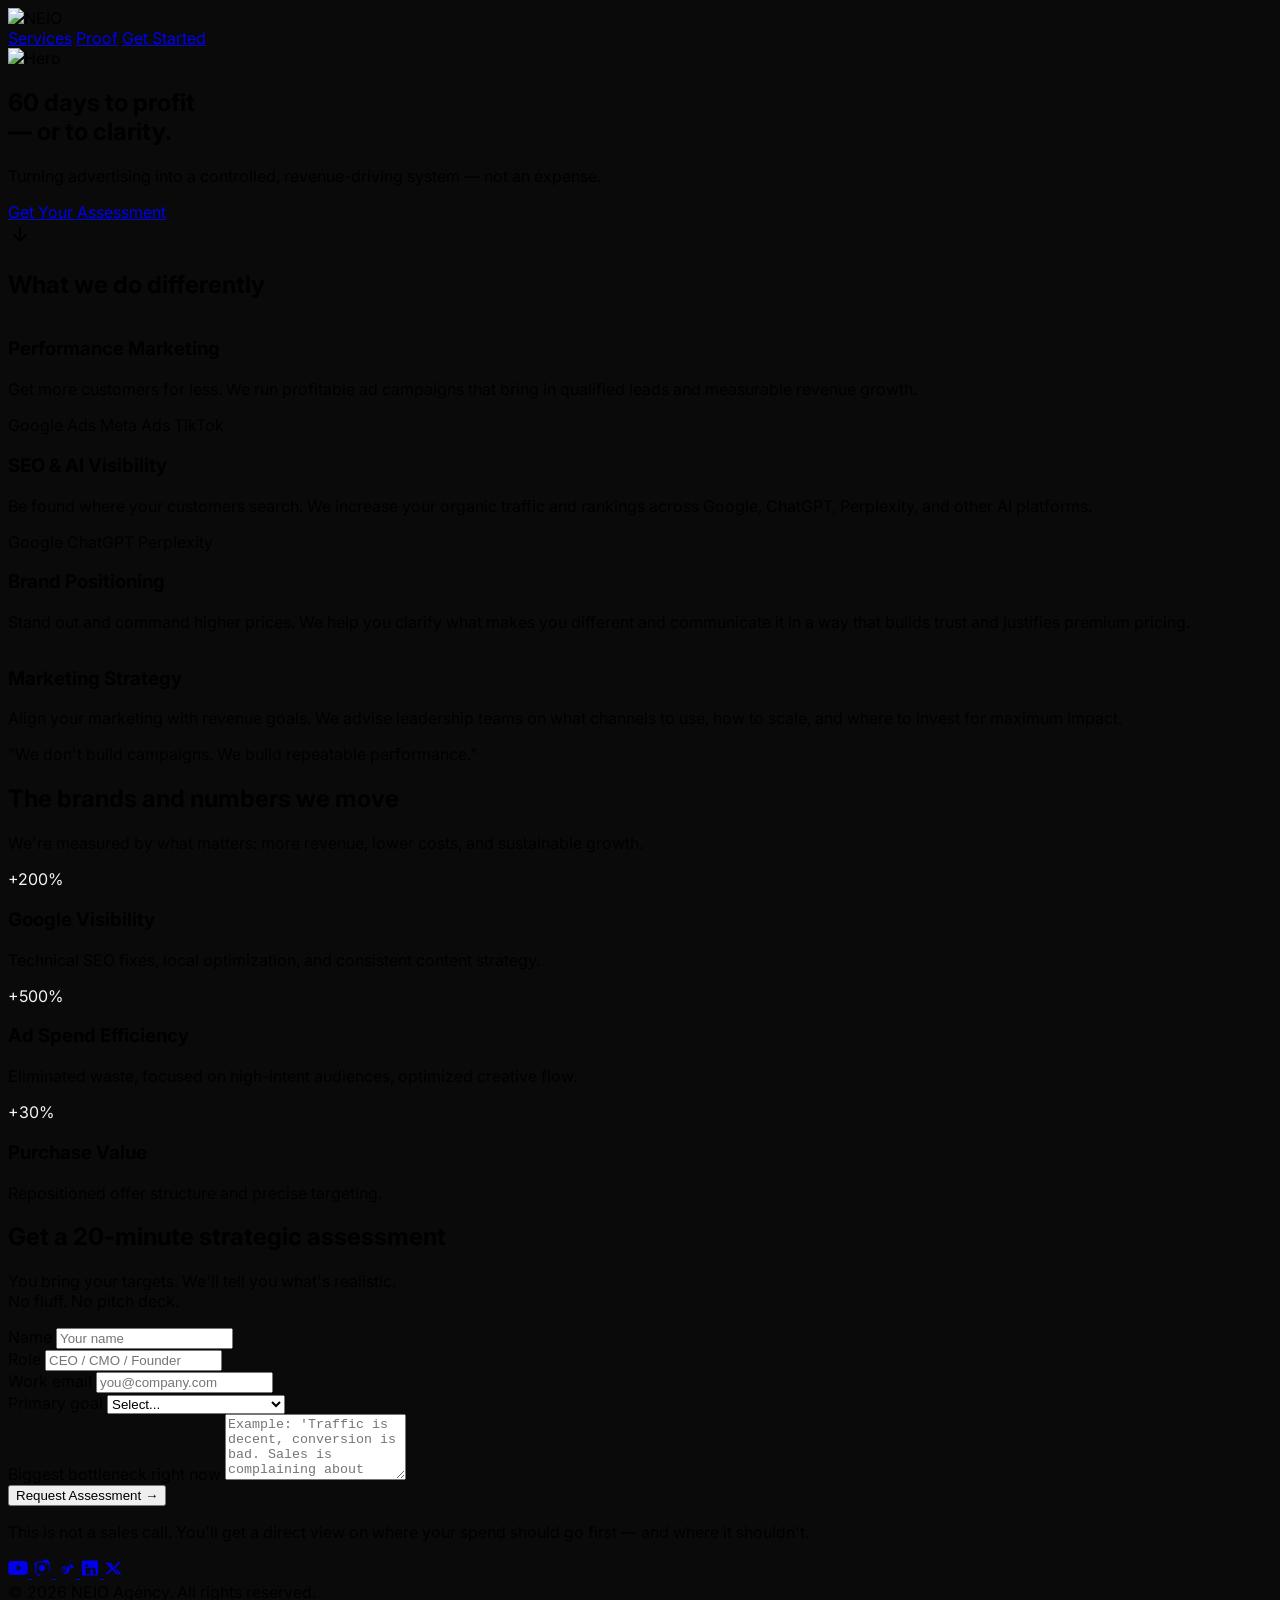
==== commit 450ba6dc: "Update index.html" ====
--- a/index.html
+++ b/index.html
@@ -95,20 +95,11 @@
           <img src="https://raw.githubusercontent.com/SamiDlikan/Neio-Agency/main/NEIO%20225x225.png" alt="NEIO" class="h-12 w-12 rounded-full border border-line/40" />
         </div>
         
-        <nav class="hidden md:flex items-center gap-8 text-sm">
-          <a href="#services" class="text-dim hover:text-txt transition">Services</a>
-          <a href="#proof" class="text-dim hover:text-txt transition">Proof</a>
-          <a href="#contact" class="bg-txt text-bg px-6 py-2 rounded-full font-medium hover:bg-txt/90 transition">Get Started</a>
+        <nav class="flex items-center gap-4 md:gap-8 text-sm">
+          <a href="#services" class="text-dim hover:text-txt transition hidden md:inline">Services</a>
+          <a href="#proof" class="text-dim hover:text-txt transition hidden md:inline">Proof</a>
+          <a href="#contact" class="bg-txt text-bg px-4 md:px-6 py-2 rounded-full font-medium hover:bg-txt/90 transition text-xs md:text-sm">Get Started</a>
         </nav>
-        
-        <div class="flex md:hidden gap-4">
-          <a href="https://www.youtube.com/@NEIOAgency" target="_blank" class="text-dim hover:text-txt transition">
-            <svg viewBox="0 0 32 32" fill="currentColor" width="20" height="20"><path d="M31.204 8.333c-.384-1.439-1.511-2.565-2.949-2.947C25.48 4.902 16 4.902 16 4.902s-9.48 0-12.255.484c-1.438.383-2.565 1.507-2.949 2.947C.308 11.119.308 16,.308 16s0 4.881.488 7.667c.384 1.439 1.511 2.564 2.949 2.947C6.52 27.098 16 27.098 16 27.098s9.48 0 12.255-.484c1.438-.383 2.565-1.507 2.949-2.947.488-2.786.488-7.667.488-7.667s0-4.881-.488-7.667zm-17.045 11.947V11.72l8.261 4.28-8.261 4.28z"/></svg>
-          </a>
-          <a href="https://www.instagram.com/neio.agency/" target="_blank" class="text-dim hover:text-txt transition">
-            <svg viewBox="0 0 32 32" fill="currentColor" width="20" height="20"><path d="M16 7c2.93 0 3.283.012 4.437.064C22.64 7.127 23.373 7.36 23.95 7.638c.558.265 1.012.604 1.455 1.047.444.443.782.896 1.047 1.455.279.575.511 1.308.574 2.513.052 1.154.064 1.507.064 4.437s-.012 3.283-.064 4.437c-.063 1.205-.295 1.938-.574 2.513-.265.559-.603 1.012-1.047 1.455-.443.443-.897.782-1.455 1.047-.577.278-1.309.511-2.513.574-1.154.052-1.507.064-4.437.064s-3.283-.012-4.437-.064c-1.204-.063-1.937-.296-2.513-.574-.559-.265-1.012-.604-1.455-1.047-.444-.443-.782-.896-1.047-1.455-.279-.575-.511-1.308-.574-2.513C7.012 19.72 7 19.367 7 16.5s.012-3.283.064-4.437c.063-1.205.295-1.938.574-2.513.265-.559.603-1.012 1.047-1.455.443-.443.897-.782 1.455-1.047.577-.278 1.309-.511 2.513-.574C12.716 7.012 13.07 7 16 7zm0-2C13.013 5 12.633 5.012 11.472 5.064c-1.313.06-2.222.276-3.121.576-1.012.33-1.814.753-2.617 1.556-.803.803-1.226 1.605-1.556 2.617-.3.899-.516 1.808-.576 3.121C5.012 10.367 5 10.747 5 13.734v4.531c.012 1.188.064 1.567.064 2.728.06 1.313.276 2.222.576 3.121.33 1.012.753 1.814 1.556 2.617.803.803 1.605 1.226 2.617 1.556.899.3 1.808.516 3.121.576C12.633 26.988 13.013 27 16 27c2.987 0 3.367-.012 4.528-.064 1.313-.06 2.222-.276 3.121-.576 1.012-.33 1.814-.753 2.617-1.556.803-.803 1.226-1.605 1.556-2.617.3-.899.516-1.808.576-3.121.052-1.154.064-1.507.064-4.528s-.012-3.373-.064-4.528c-.06-1.313-.276-2.222-.576-3.121-.33-1.012-.753-1.814-1.556-2.617-.803-.803-1.605-1.226-2.617-1.556-.899-.3-1.808-.516-3.121-.576C19.367 5.012 18.987 5 16 5z"/><circle cx="16" cy="16" r="5"/><circle cx="22.5" cy="9.5" r="1.5"/></svg>
-          </a>
-        </div>
       </div>
     </div>
   </header>
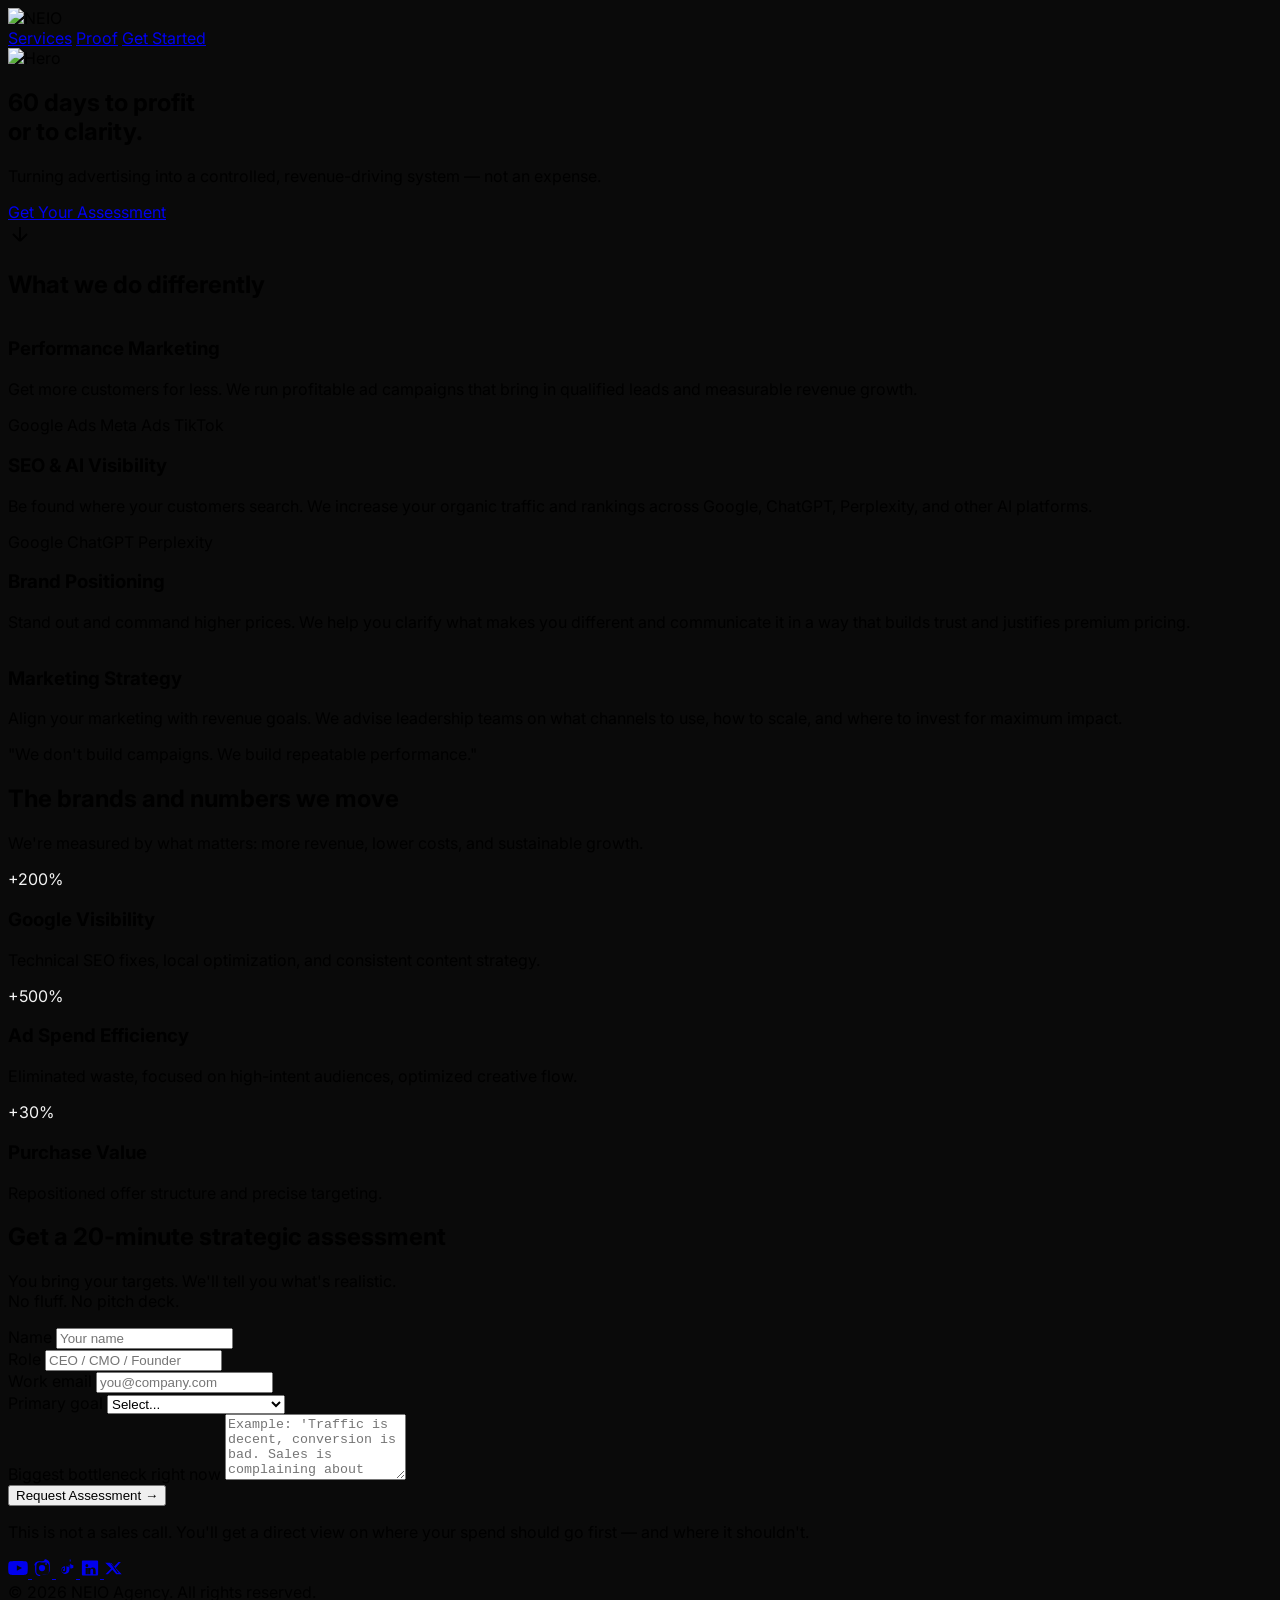
==== commit b639fd50: "Update index.html" ====
--- a/index.html
+++ b/index.html
@@ -111,7 +111,7 @@
     
     <div class="relative z-10 max-w-5xl mx-auto px-6 text-center">
       <h1 class="text-4xl md:text-5xl lg:text-6xl font-bold mb-6 leading-none tracking-tight">
-        60 days to profit<br/>— or to clarity.
+        60 days to profit<br/> or to clarity.
       </h1>
       <p class="text-lg md:text-xl lg:text-2xl text-txt/90 max-w-3xl mx-auto mb-12 leading-relaxed">
         Turning advertising into a controlled, revenue-driving system — not an expense.
